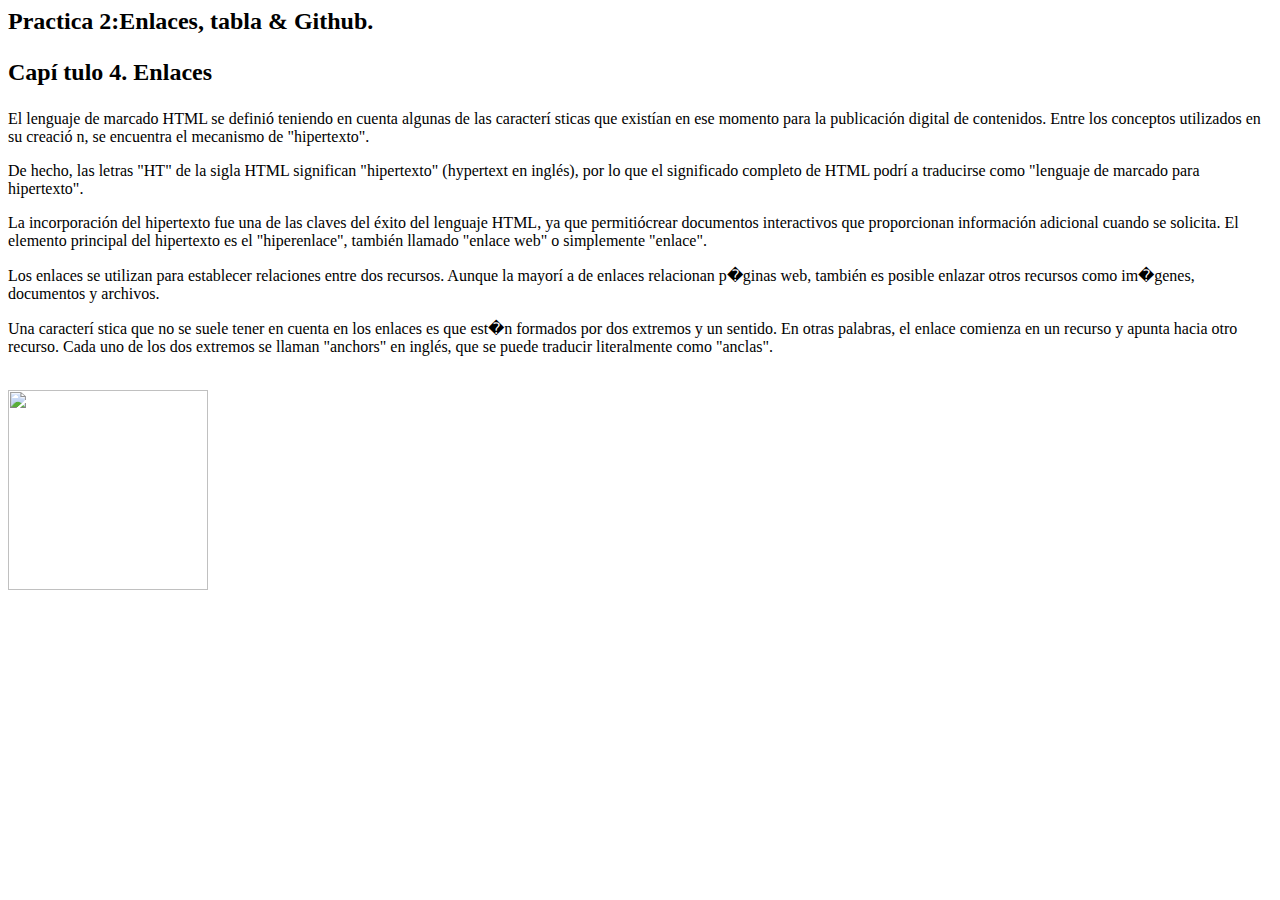
==== index.html @ 9a4f66f4 "Iniciamos Nuestro Projecto" ====
<html>
<head> <h2>Practica 2:Enlaces, tabla & Github.</h2></head>
<body> 
<h2><p>Cap&iacute;	tulo 4. Enlaces</p></h2>

<p>El lenguaje de marcado HTML se defini&oacute; teniendo en cuenta algunas de las caracter&iacute;	sticas que exist&iacute;an en ese momento para la publicaci&oacute;n digital de contenidos. Entre los conceptos utilizados en su creaci&oacute; n, se encuentra el mecanismo de "hipertexto".</p>

<p>De hecho, las letras "HT" de la sigla HTML significan "hipertexto" (hypertext en ingl&eacute;s), por lo que el significado completo de HTML podr&iacute;	a traducirse como "lenguaje de marcado para hipertexto".</p>

<p>La incorporaci&oacute;n del hipertexto fue una de las claves del &eacute;xito del lenguaje HTML, ya que permiti&oacute;crear documentos interactivos que proporcionan informaci&oacute;n adicional cuando se solicita. El elemento principal del hipertexto es el "hiperenlace", tambi&eacute;n llamado "enlace web" o simplemente "enlace".</p>

<p>Los enlaces se utilizan para establecer relaciones entre dos recursos. Aunque la mayor&iacute;	a de enlaces relacionan p�ginas web, tambi&eacute;n es posible enlazar otros recursos como im�genes, documentos y archivos.</p>

<p>Una caracter&iacute;	stica que no se suele tener en cuenta en los enlaces es que est�n formados por dos extremos y un sentido. En otras palabras, el enlace comienza en un recurso y apunta hacia otro recurso. Cada uno de los dos extremos se llaman "anchors" en ingl&eacute;s, que se puede traducir literalmente como "anclas".</p><br>
<img src="https://pbs.twimg.com/profile_images/616309728688238592/pBeeJQDQ.png" width="200"/>
</body>
</html>
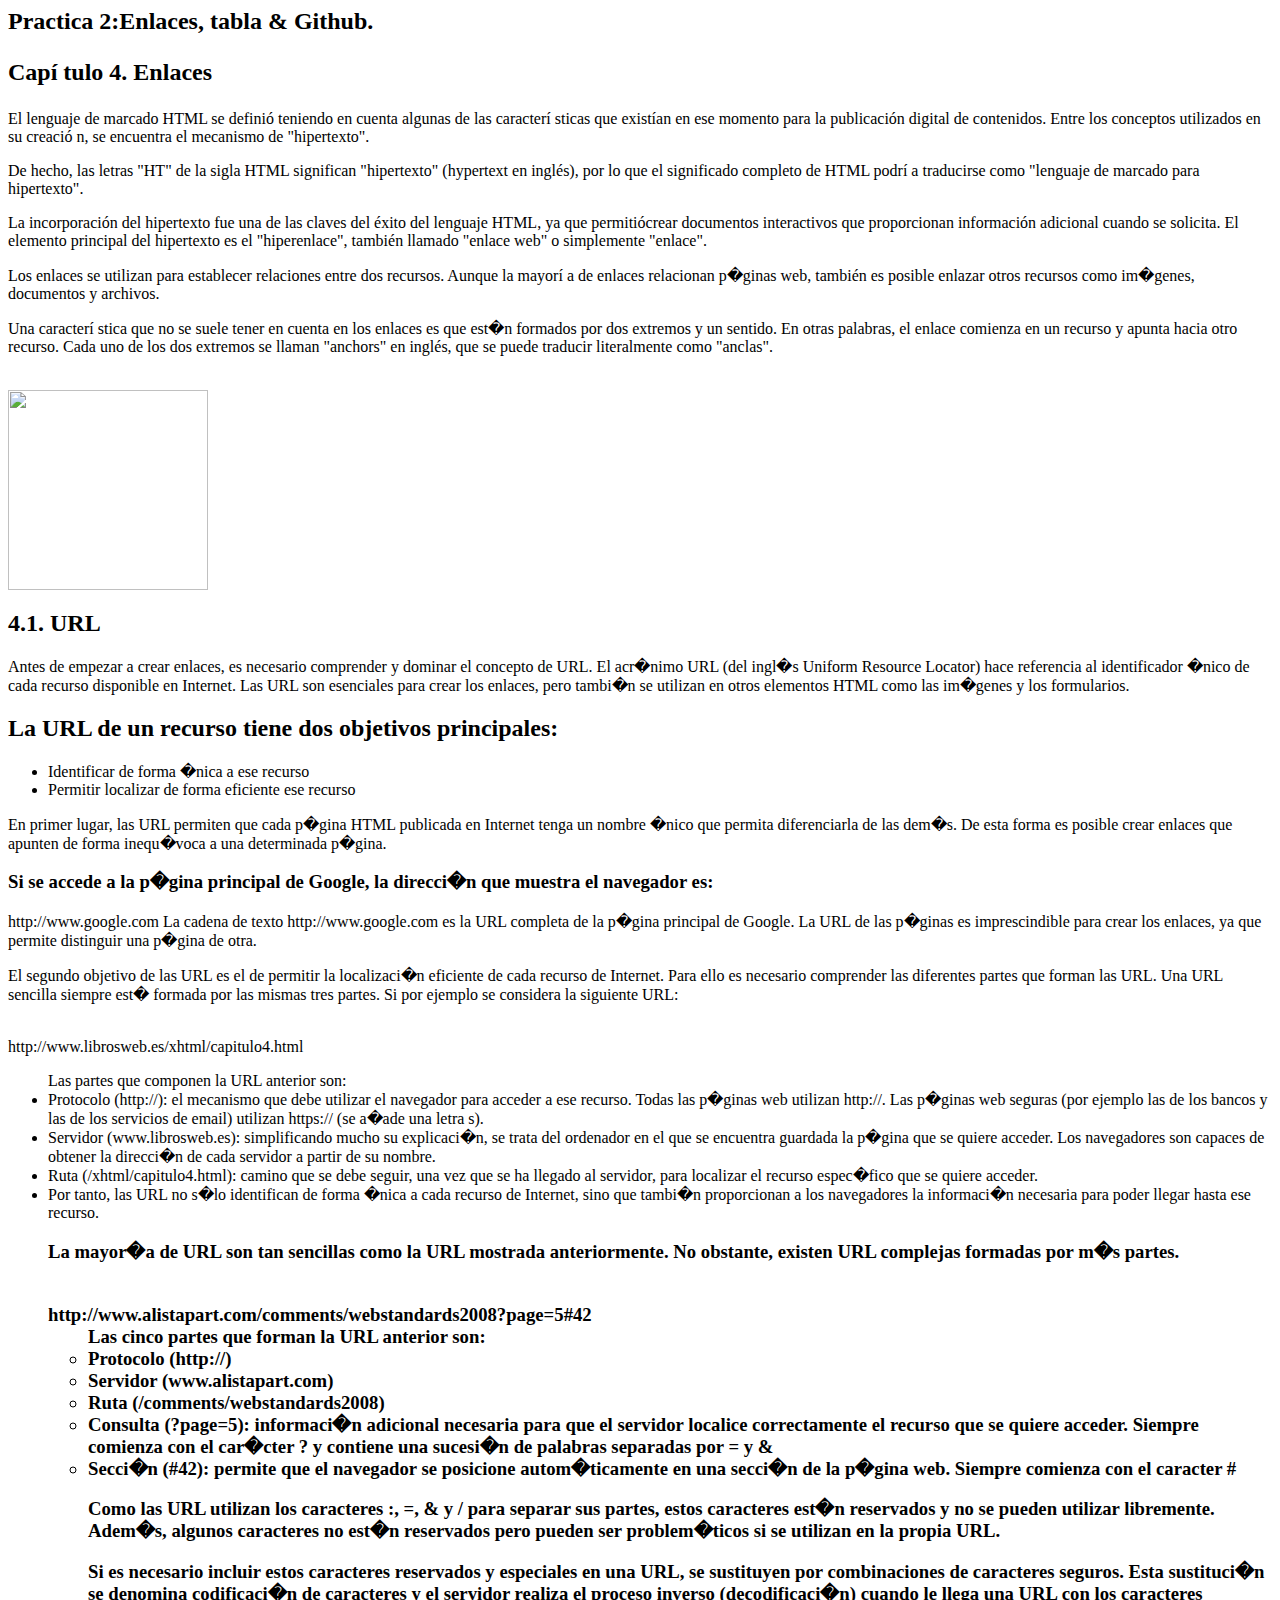
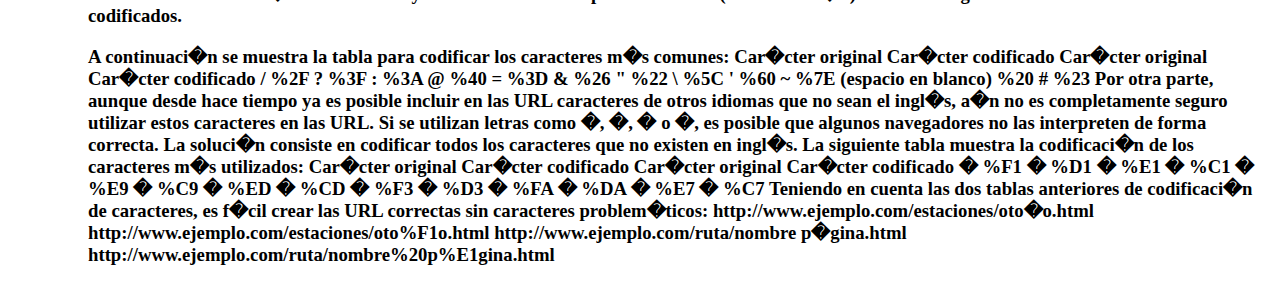
==== commit a0d83041: "Incorportando una seccion y usando listas" ====
--- a/index.html
+++ b/index.html
@@ -13,5 +13,81 @@
 
 <p>Una caracter&iacute;	stica que no se suele tener en cuenta en los enlaces es que est�n formados por dos extremos y un sentido. En otras palabras, el enlace comienza en un recurso y apunta hacia otro recurso. Cada uno de los dos extremos se llaman "anchors" en ingl&eacute;s, que se puede traducir literalmente como "anclas".</p><br>
 <img src="https://pbs.twimg.com/profile_images/616309728688238592/pBeeJQDQ.png" width="200"/>
+<h2>4.1. URL</h2>
+
+<p>Antes de empezar a crear enlaces, es necesario comprender y dominar el concepto de URL. El acr�nimo URL (del ingl�s Uniform Resource Locator) hace referencia al identificador �nico de cada recurso disponible en Internet. Las URL son esenciales para crear los enlaces, pero tambi�n se utilizan en otros elementos HTML como las im�genes y los formularios.</p>
+
+<h2>La URL de un recurso tiene dos objetivos principales:</h2>
+<ul>
+<li>Identificar de forma �nica a ese recurso</li>
+<li>Permitir localizar de forma eficiente ese recurso</li>
+</ul>
+
+<p>En primer lugar, las URL permiten que cada p�gina HTML publicada en Internet tenga un nombre �nico que permita diferenciarla de las dem�s. De esta forma es posible crear enlaces que apunten de forma inequ�voca a una determinada p�gina.</p>
+
+<h3>Si se accede a la p�gina principal de Google, la direcci�n que muestra el navegador es:</h3>
+
+<p>http://www.google.com
+La cadena de texto http://www.google.com es la URL completa de la p�gina principal de Google. La URL de las p�ginas es imprescindible para crear los enlaces, ya que permite distinguir una p�gina de otra.</p>
+
+<p>El segundo objetivo de las URL es el de permitir la localizaci�n eficiente de cada recurso de Internet. Para ello es necesario comprender las diferentes partes que forman las URL. Una URL sencilla siempre est� formada por las mismas tres partes. Si por ejemplo se considera la siguiente URL:</p>
+
+<br>http://www.librosweb.es/xhtml/capitulo4.html
+<ul>Las partes que componen la URL anterior son:
+
+<li>Protocolo (http://): el mecanismo que debe utilizar el navegador para acceder a ese recurso. Todas las p�ginas web utilizan http://. Las p�ginas web seguras (por ejemplo las de los bancos y las de los servicios de email) utilizan https:// (se a�ade una letra s).</li>
+<li>Servidor (www.librosweb.es): simplificando mucho su explicaci�n, se trata del ordenador en el que se encuentra guardada la p�gina que se quiere acceder. Los navegadores son capaces de obtener la direcci�n de cada servidor a partir de su nombre.</li>
+<li>Ruta (/xhtml/capitulo4.html): camino que se debe seguir, una vez que se ha llegado al servidor, para localizar el recurso espec�fico que se quiere acceder.</li>
+<li>Por tanto, las URL no s�lo identifican de forma �nica a cada recurso de Internet, sino que tambi�n proporcionan a los navegadores la informaci�n necesaria para poder llegar hasta ese recurso.</li>
+
+<h3>La mayor�a de URL son tan sencillas como la URL mostrada anteriormente. No obstante, existen URL complejas formadas por m�s partes.<h3>
+
+<br>http://www.alistapart.com/comments/webstandards2008?page=5#42
+<ul>Las cinco partes que forman la URL anterior son:
+
+<li>Protocolo (http://)</li>
+<li>Servidor (www.alistapart.com)</li>
+<li>Ruta (/comments/webstandards2008)</li>
+<li>Consulta (?page=5): informaci�n adicional necesaria para que el servidor localice correctamente el recurso que se quiere acceder. Siempre comienza con el car�cter ? y contiene una sucesi�n de palabras separadas por = y & </li>
+<li>Secci�n (#42): permite que el navegador se posicione autom�ticamente en una secci�n de la p�gina web. Siempre comienza con el caracter #</li>
+
+<p>Como las URL utilizan los caracteres :, =, & y / para separar sus partes, estos caracteres est�n reservados y no se pueden utilizar libremente. Adem�s, algunos caracteres no est�n reservados pero pueden ser problem�ticos si se utilizan en la propia URL.</p>
+
+<p>Si es necesario incluir estos caracteres reservados y especiales en una URL, se sustituyen por combinaciones de caracteres seguros. Esta sustituci�n se denomina codificaci�n de caracteres y el servidor realiza el proceso inverso (decodificaci�n) cuando le llega una URL con los caracteres codificados.</p>
+
+A continuaci�n se muestra la tabla para codificar los caracteres m�s comunes:
+
+Car�cter original	Car�cter codificado	Car�cter original	Car�cter codificado
+/	%2F	?	%3F
+:	%3A	@	%40
+=	%3D	&	%26
+"	%22	\	%5C
+'	%60	~	%7E
+(espacio en blanco)	%20	#	%23
+Por otra parte, aunque desde hace tiempo ya es posible incluir en las URL caracteres de otros idiomas que no sean el ingl�s, a�n no es completamente seguro utilizar estos caracteres en las URL. Si se utilizan letras como �, �, � o �, es posible que algunos navegadores no las interpreten de forma correcta.
+
+La soluci�n consiste en codificar todos los caracteres que no existen en ingl�s. La siguiente tabla muestra la codificaci�n de los caracteres m�s utilizados:
+
+Car�cter original	Car�cter codificado	Car�cter original	Car�cter codificado
+�	%F1	�	%D1
+�	%E1	�	%C1
+�	%E9	�	%C9
+�	%ED	�	%CD
+�	%F3	�	%D3
+�	%FA	�	%DA
+�	%E7	�	%C7
+Teniendo en cuenta las dos tablas anteriores de codificaci�n de caracteres, es f�cil crear las URL correctas sin caracteres problem�ticos:
+
+<!-- URL problem�tica -->
+http://www.ejemplo.com/estaciones/oto�o.html
+ 
+<!-- URL correcta -->
+http://www.ejemplo.com/estaciones/oto%F1o.html
+ 
+<!-- URL problem�tica -->
+http://www.ejemplo.com/ruta/nombre p�gina.html
+ 
+<!-- URL correcta -->
+http://www.ejemplo.com/ruta/nombre%20p%E1gina.html
 </body>
 </html>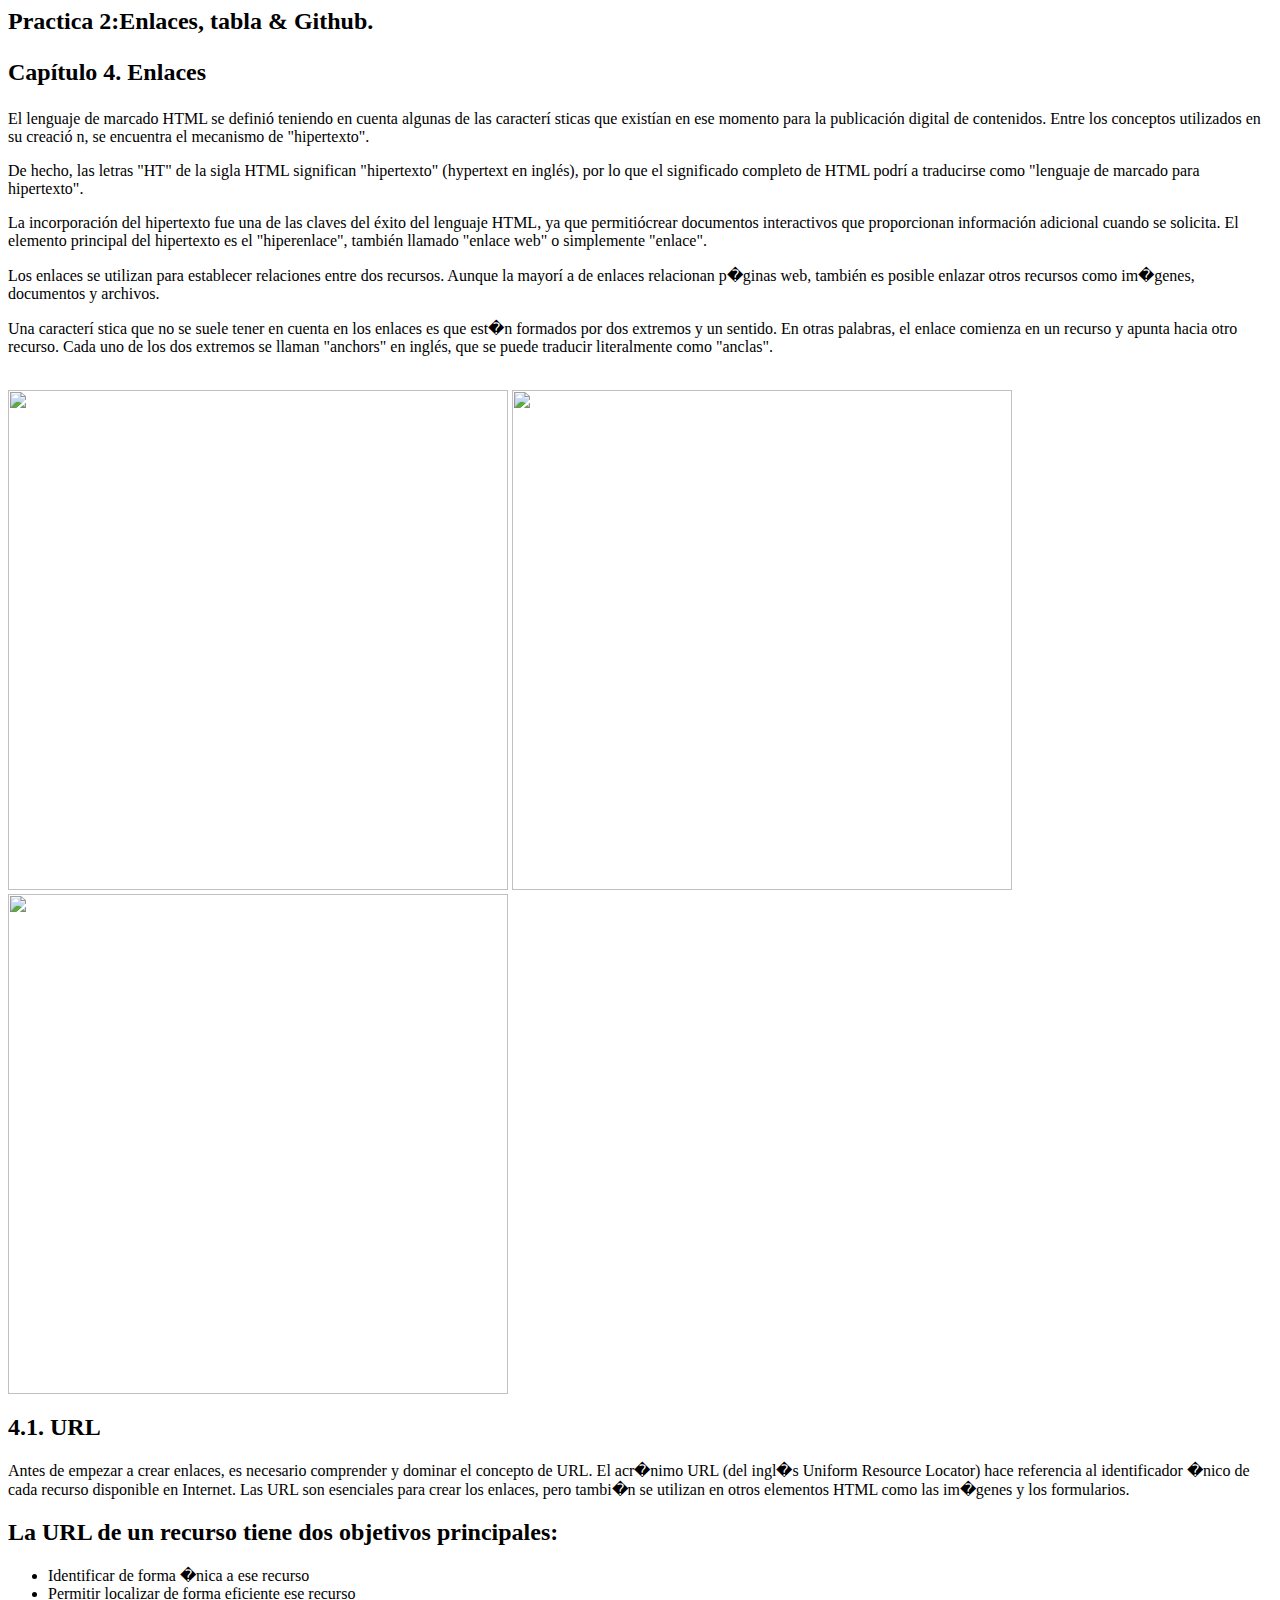
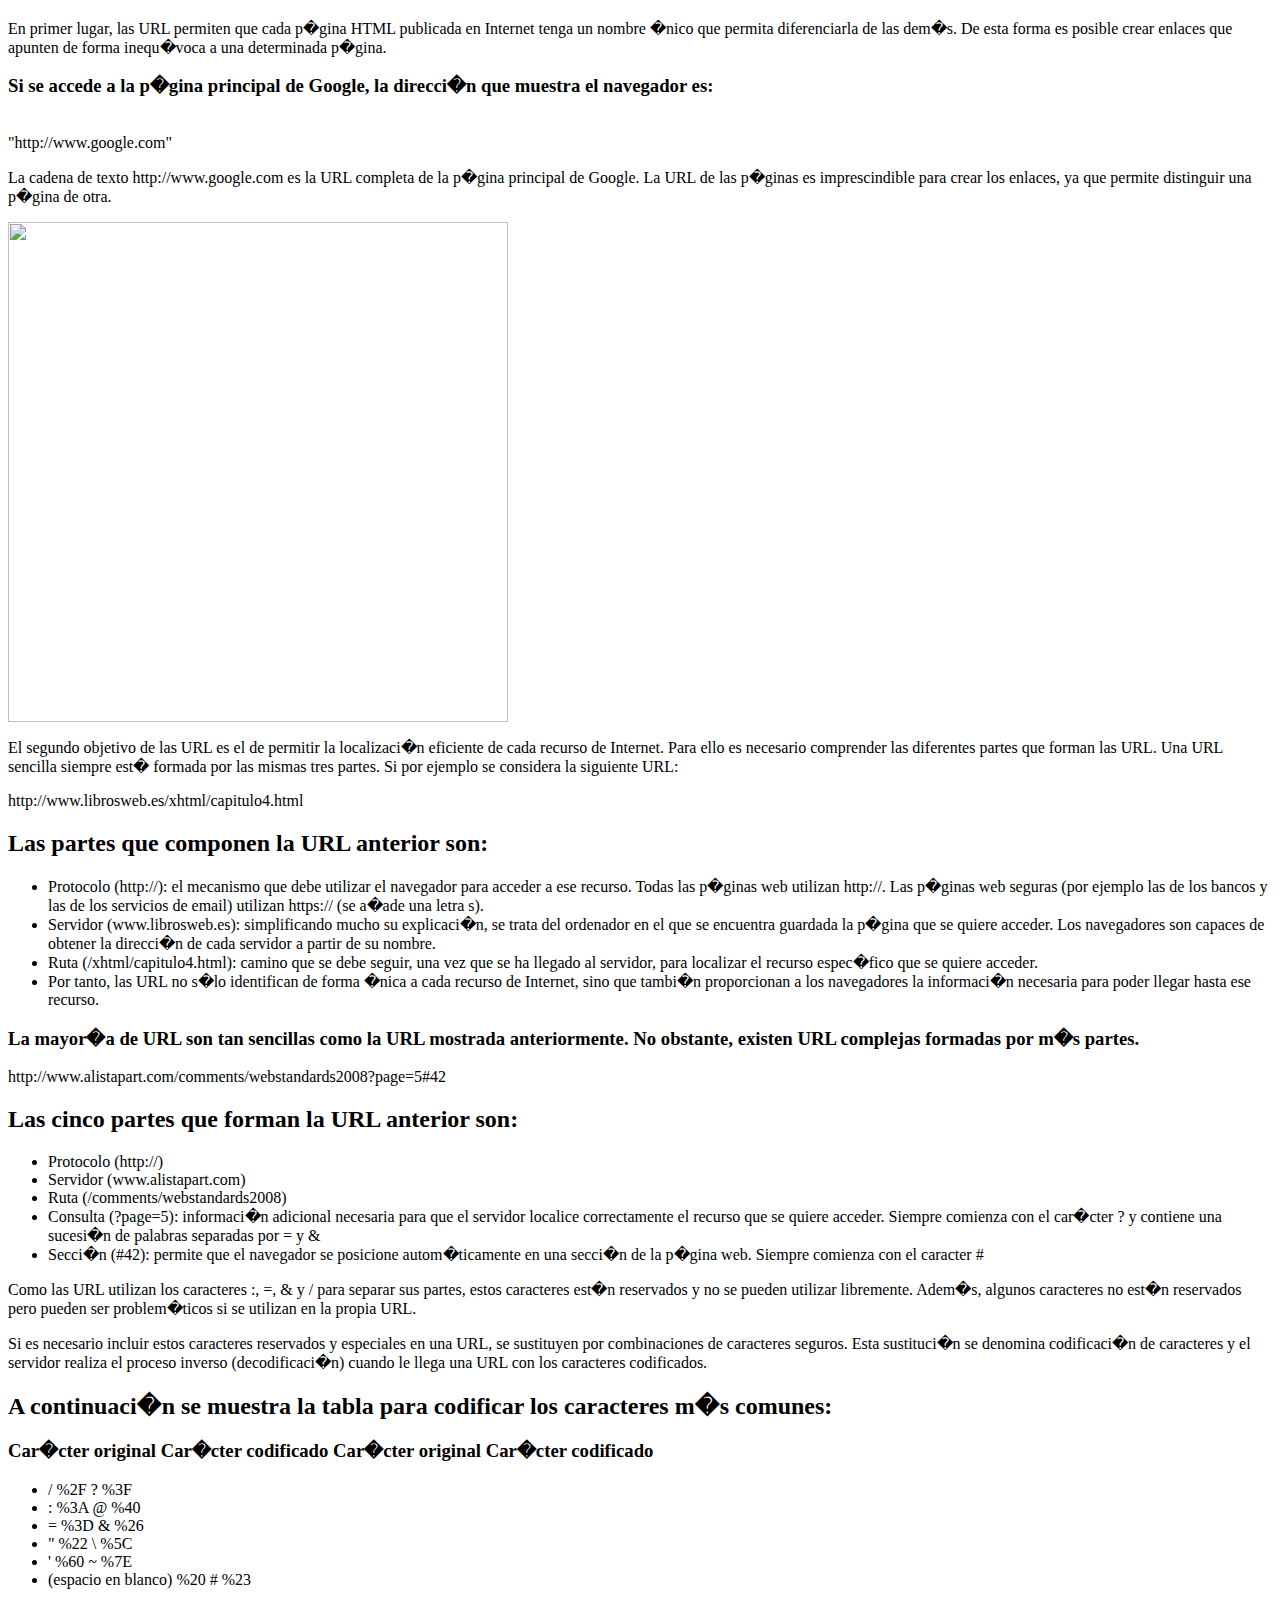
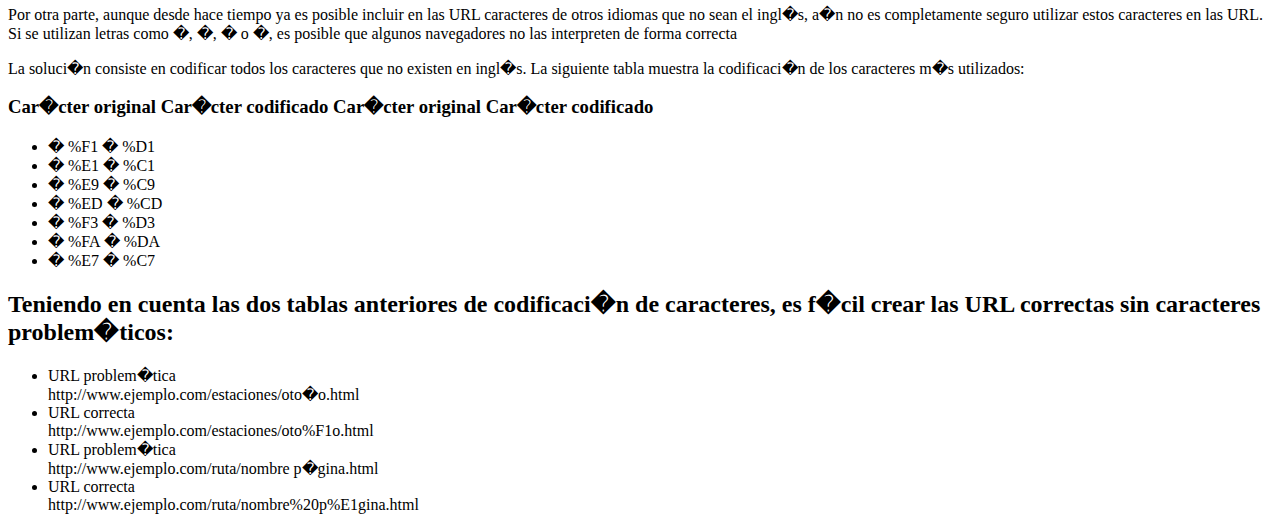
==== commit eb895306: "Creacion de Carpeta e incorporando las mismas a m pagina" ====
--- a/index.html
+++ b/index.html
@@ -1,7 +1,7 @@
 <html>
 <head> <h2>Practica 2:Enlaces, tabla & Github.</h2></head>
 <body> 
-<h2><p>Cap&iacute;	tulo 4. Enlaces</p></h2>
+<h2><p>Cap&iacute;tulo 4. Enlaces</p></h2>
 
 <p>El lenguaje de marcado HTML se defini&oacute; teniendo en cuenta algunas de las caracter&iacute;	sticas que exist&iacute;an en ese momento para la publicaci&oacute;n digital de contenidos. Entre los conceptos utilizados en su creaci&oacute; n, se encuentra el mecanismo de "hipertexto".</p>
 
@@ -12,7 +12,9 @@
 <p>Los enlaces se utilizan para establecer relaciones entre dos recursos. Aunque la mayor&iacute;	a de enlaces relacionan p�ginas web, tambi&eacute;n es posible enlazar otros recursos como im�genes, documentos y archivos.</p>
 
 <p>Una caracter&iacute;	stica que no se suele tener en cuenta en los enlaces es que est�n formados por dos extremos y un sentido. En otras palabras, el enlace comienza en un recurso y apunta hacia otro recurso. Cada uno de los dos extremos se llaman "anchors" en ingl&eacute;s, que se puede traducir literalmente como "anclas".</p><br>
-<img src="https://pbs.twimg.com/profile_images/616309728688238592/pBeeJQDQ.png" width="200"/>
+<img src="https://pbs.twimg.com/profile_images/616309728688238592/pBeeJQDQ.png" width="500" height="500"/>
+<img src="C:\Users\00140163\Desktop\Practica2\Imagenes\img1.png" width="500" height="500" /> 
+<img src="imagenes/img1.png" width="500" height="500" /> 
 <h2>4.1. URL</h2>
 
 <p>Antes de empezar a crear enlaces, es necesario comprender y dominar el concepto de URL. El acr�nimo URL (del ingl�s Uniform Resource Locator) hace referencia al identificador �nico de cada recurso disponible en Internet. Las URL son esenciales para crear los enlaces, pero tambi�n se utilizan en otros elementos HTML como las im�genes y los formularios.</p>
@@ -26,68 +28,71 @@
 <p>En primer lugar, las URL permiten que cada p�gina HTML publicada en Internet tenga un nombre �nico que permita diferenciarla de las dem�s. De esta forma es posible crear enlaces que apunten de forma inequ�voca a una determinada p�gina.</p>
 
 <h3>Si se accede a la p�gina principal de Google, la direcci�n que muestra el navegador es:</h3>
-
-<p>http://www.google.com
-La cadena de texto http://www.google.com es la URL completa de la p�gina principal de Google. La URL de las p�ginas es imprescindible para crear los enlaces, ya que permite distinguir una p�gina de otra.</p>
-
+<br>"http://www.google.com" <br>
+<p>La cadena de texto http://www.google.com es la URL completa de la p�gina principal de Google. La URL de las p�ginas es imprescindible para crear los enlaces, ya que permite distinguir una p�gina de otra.</p>
+<img src="imagenes/img2.gif" width="500" height="500" /> 
 <p>El segundo objetivo de las URL es el de permitir la localizaci�n eficiente de cada recurso de Internet. Para ello es necesario comprender las diferentes partes que forman las URL. Una URL sencilla siempre est� formada por las mismas tres partes. Si por ejemplo se considera la siguiente URL:</p>
-
-<br>http://www.librosweb.es/xhtml/capitulo4.html
-<ul>Las partes que componen la URL anterior son:
-
+http://www.librosweb.es/xhtml/capitulo4.html
+<h2>Las partes que componen la URL anterior son:</h2>
+<ul>
 <li>Protocolo (http://): el mecanismo que debe utilizar el navegador para acceder a ese recurso. Todas las p�ginas web utilizan http://. Las p�ginas web seguras (por ejemplo las de los bancos y las de los servicios de email) utilizan https:// (se a�ade una letra s).</li>
 <li>Servidor (www.librosweb.es): simplificando mucho su explicaci�n, se trata del ordenador en el que se encuentra guardada la p�gina que se quiere acceder. Los navegadores son capaces de obtener la direcci�n de cada servidor a partir de su nombre.</li>
 <li>Ruta (/xhtml/capitulo4.html): camino que se debe seguir, una vez que se ha llegado al servidor, para localizar el recurso espec�fico que se quiere acceder.</li>
 <li>Por tanto, las URL no s�lo identifican de forma �nica a cada recurso de Internet, sino que tambi�n proporcionan a los navegadores la informaci�n necesaria para poder llegar hasta ese recurso.</li>
-
-<h3>La mayor�a de URL son tan sencillas como la URL mostrada anteriormente. No obstante, existen URL complejas formadas por m�s partes.<h3>
-
-<br>http://www.alistapart.com/comments/webstandards2008?page=5#42
-<ul>Las cinco partes que forman la URL anterior son:
-
+</ul>
+<h3>La mayor�a de URL son tan sencillas como la URL mostrada anteriormente. No obstante, existen URL complejas formadas por m�s partes.</h3>
+<p>http://www.alistapart.com/comments/webstandards2008?page=5#42</p>
+<h2>Las cinco partes que forman la URL anterior son:</h2> 
+<ul>
 <li>Protocolo (http://)</li>
 <li>Servidor (www.alistapart.com)</li>
 <li>Ruta (/comments/webstandards2008)</li>
 <li>Consulta (?page=5): informaci�n adicional necesaria para que el servidor localice correctamente el recurso que se quiere acceder. Siempre comienza con el car�cter ? y contiene una sucesi�n de palabras separadas por = y & </li>
 <li>Secci�n (#42): permite que el navegador se posicione autom�ticamente en una secci�n de la p�gina web. Siempre comienza con el caracter #</li>
-
+</ul>
 <p>Como las URL utilizan los caracteres :, =, & y / para separar sus partes, estos caracteres est�n reservados y no se pueden utilizar libremente. Adem�s, algunos caracteres no est�n reservados pero pueden ser problem�ticos si se utilizan en la propia URL.</p>
 
 <p>Si es necesario incluir estos caracteres reservados y especiales en una URL, se sustituyen por combinaciones de caracteres seguros. Esta sustituci�n se denomina codificaci�n de caracteres y el servidor realiza el proceso inverso (decodificaci�n) cuando le llega una URL con los caracteres codificados.</p>
 
-A continuaci�n se muestra la tabla para codificar los caracteres m�s comunes:
+<h2>A continuaci�n se muestra la tabla para codificar los caracteres m�s comunes:</h2>
 
-Car�cter original	Car�cter codificado	Car�cter original	Car�cter codificado
-/	%2F	?	%3F
-:	%3A	@	%40
-=	%3D	&	%26
-"	%22	\	%5C
-'	%60	~	%7E
-(espacio en blanco)	%20	#	%23
-Por otra parte, aunque desde hace tiempo ya es posible incluir en las URL caracteres de otros idiomas que no sean el ingl�s, a�n no es completamente seguro utilizar estos caracteres en las URL. Si se utilizan letras como �, �, � o �, es posible que algunos navegadores no las interpreten de forma correcta.
+<h3>Car�cter original	Car�cter codificado	Car�cter original	Car�cter codificado</h3>
+<ul>
+<li>/	%2F	?	%3F</li>
+<li>:	%3A	@	%40</li>
+<li>=	%3D	&	%26</li>
+<li>"	%22	\	%5C</li>
+<li>'	%60	~	%7E</li>
+<li>(espacio en blanco)	%20	#	%23</li>
+</ul>
 
-La soluci�n consiste en codificar todos los caracteres que no existen en ingl�s. La siguiente tabla muestra la codificaci�n de los caracteres m�s utilizados:
+<p>Por otra parte, aunque desde hace tiempo ya es posible incluir en las URL caracteres de otros idiomas que no sean el ingl�s, a�n no es completamente seguro utilizar estos caracteres en las URL. Si se utilizan letras como �, �, � o �, es posible que algunos navegadores no las interpreten de forma correcta</p>
 
-Car�cter original	Car�cter codificado	Car�cter original	Car�cter codificado
-�	%F1	�	%D1
-�	%E1	�	%C1
-�	%E9	�	%C9
-�	%ED	�	%CD
-�	%F3	�	%D3
-�	%FA	�	%DA
-�	%E7	�	%C7
-Teniendo en cuenta las dos tablas anteriores de codificaci�n de caracteres, es f�cil crear las URL correctas sin caracteres problem�ticos:
+<p>La soluci�n consiste en codificar todos los caracteres que no existen en ingl�s. La siguiente tabla muestra la codificaci�n de los caracteres m�s utilizados:</p>
 
-<!-- URL problem�tica -->
-http://www.ejemplo.com/estaciones/oto�o.html
+<h3>Car�cter original	Car�cter codificado	Car�cter original	Car�cter codificado</h3>
+<ul>
+<li>�	%F1	�	%D1</li>
+<li>�	%E1	�	%C1</li>
+<li>�	%E9	�	%C9</li>
+<li>�	%ED	�	%CD</li>
+<li>�	%F3	�	%D3</li>
+<li>�	%FA	�	%DA</li>
+<li>�	%E7	�	%C7</li>
+</ul>
+<h2>Teniendo en cuenta las dos tablas anteriores de codificaci�n de caracteres, es f�cil crear las URL correctas sin caracteres problem�ticos:</h2>
+<ul>
+<li>URL problem�tica<br>
+http://www.ejemplo.com/estaciones/oto�o.html</li>
  
-<!-- URL correcta -->
-http://www.ejemplo.com/estaciones/oto%F1o.html
+<li>URL correcta<br>
+http://www.ejemplo.com/estaciones/oto%F1o.html</li>
  
-<!-- URL problem�tica -->
-http://www.ejemplo.com/ruta/nombre p�gina.html
+<li>URL problem�tica<br>
+http://www.ejemplo.com/ruta/nombre p�gina.html</li>
  
-<!-- URL correcta -->
-http://www.ejemplo.com/ruta/nombre%20p%E1gina.html
+<li> URL correcta <br>
+http://www.ejemplo.com/ruta/nombre%20p%E1gina.html</li>
+</ul>
 </body>
 </html>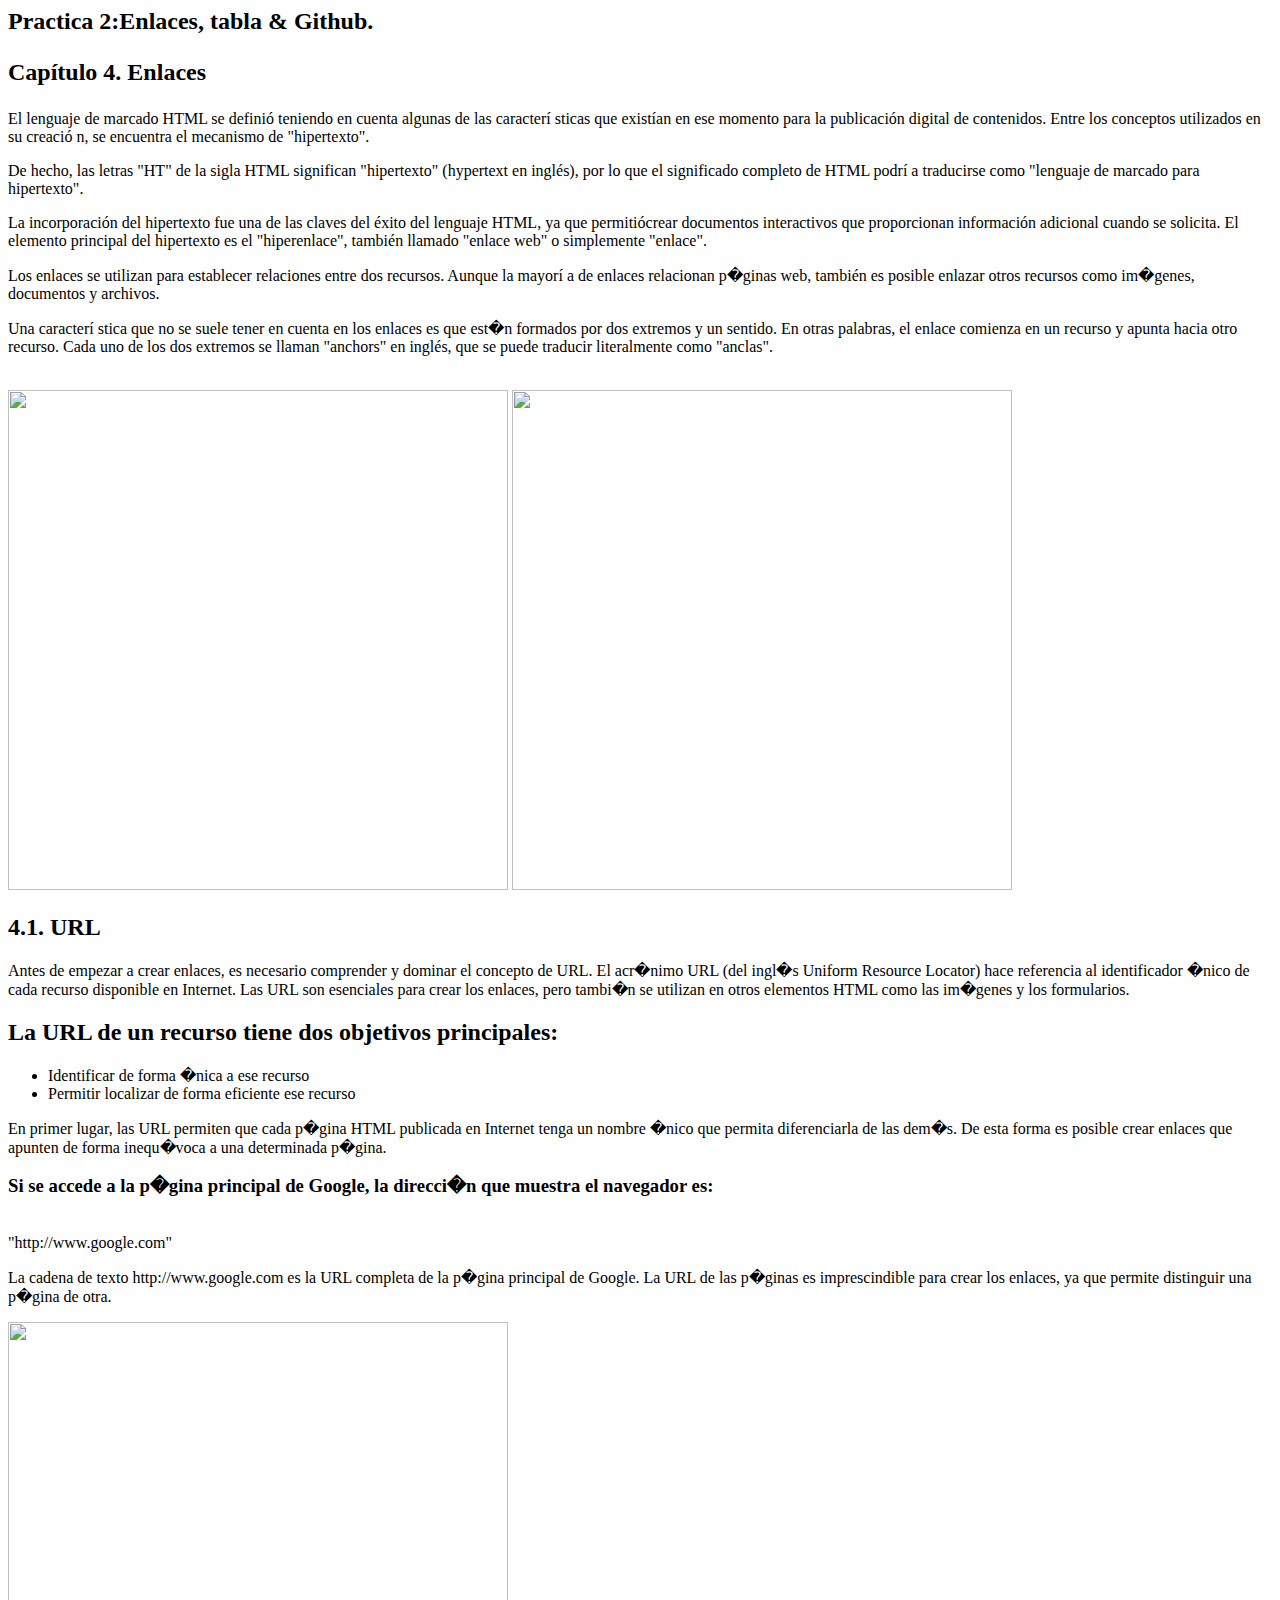
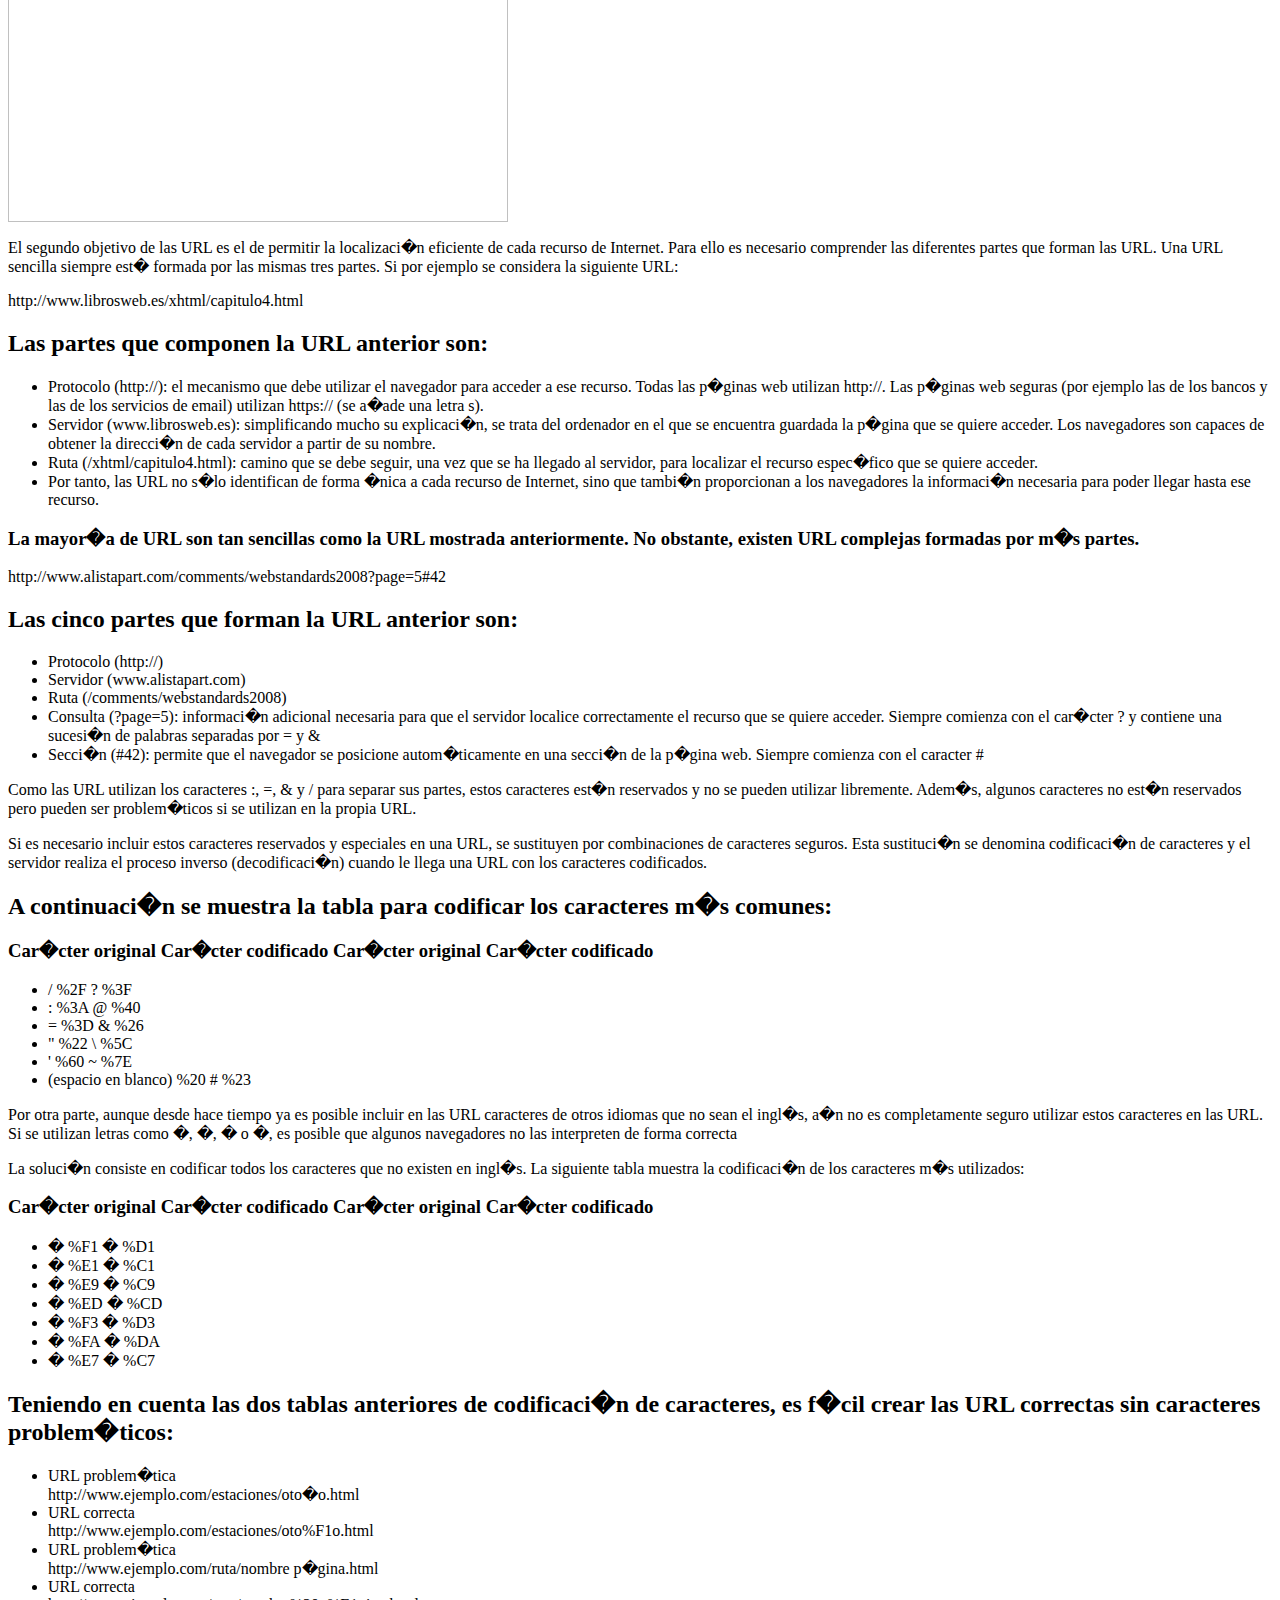
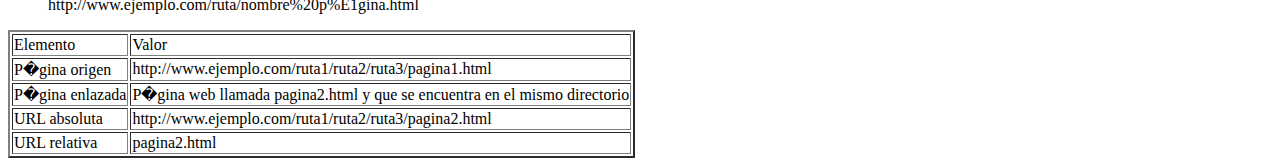
==== commit f5d145bd: "otro cambio mas" ====
--- a/index.html
+++ b/index.html
@@ -12,7 +12,7 @@
 <p>Los enlaces se utilizan para establecer relaciones entre dos recursos. Aunque la mayor&iacute;	a de enlaces relacionan p�ginas web, tambi&eacute;n es posible enlazar otros recursos como im�genes, documentos y archivos.</p>
 
 <p>Una caracter&iacute;	stica que no se suele tener en cuenta en los enlaces es que est�n formados por dos extremos y un sentido. En otras palabras, el enlace comienza en un recurso y apunta hacia otro recurso. Cada uno de los dos extremos se llaman "anchors" en ingl&eacute;s, que se puede traducir literalmente como "anclas".</p><br>
-<img src="https://pbs.twimg.com/profile_images/616309728688238592/pBeeJQDQ.png" width="500" height="500"/>
+<im src="https://pbs.twimg.com/profile_images/616309728688238592/pBeeJQDQ.png" width="500" height="500"/>
 <img src="C:\Users\00140163\Desktop\Practica2\Imagenes\img1.png" width="500" height="500" /> 
 <img src="imagenes/img1.png" width="500" height="500" /> 
 <h2>4.1. URL</h2>
@@ -94,5 +94,33 @@
 <li> URL correcta <br>
 http://www.ejemplo.com/ruta/nombre%20p%E1gina.html</li>
 </ul>
+<table border=2>
+<!-- Primera Fila-->
+<tr> 
+<td>Elemento</td>
+<td>Valor</td>
+</tr>
+<!-- Segunda Fila-->
+<tr>
+<td>P�gina origen</td>
+<td>http://www.ejemplo.com/ruta1/ruta2/ruta3/pagina1.html</td>
+ </tr>
+ <!-- Tercera Fila-->
+<tr> 
+<td>P�gina enlazada	</td>
+<td>P�gina web llamada pagina2.html y que se encuentra en el mismo directorio</td>
+</tr>
+<!-- Cuarta Fila-->
+<tr> 
+<td>URL absoluta</td>
+<td>http://www.ejemplo.com/ruta1/ruta2/ruta3/pagina2.html</td>
+</tr>
+<!-- Quinta Fila-->
+<tr> 
+<td>URL relativa</td>
+<td>pagina2.html</td>
+</tr>
+<!-- Sexta Fila-->
+</table>
 </body>
 </html>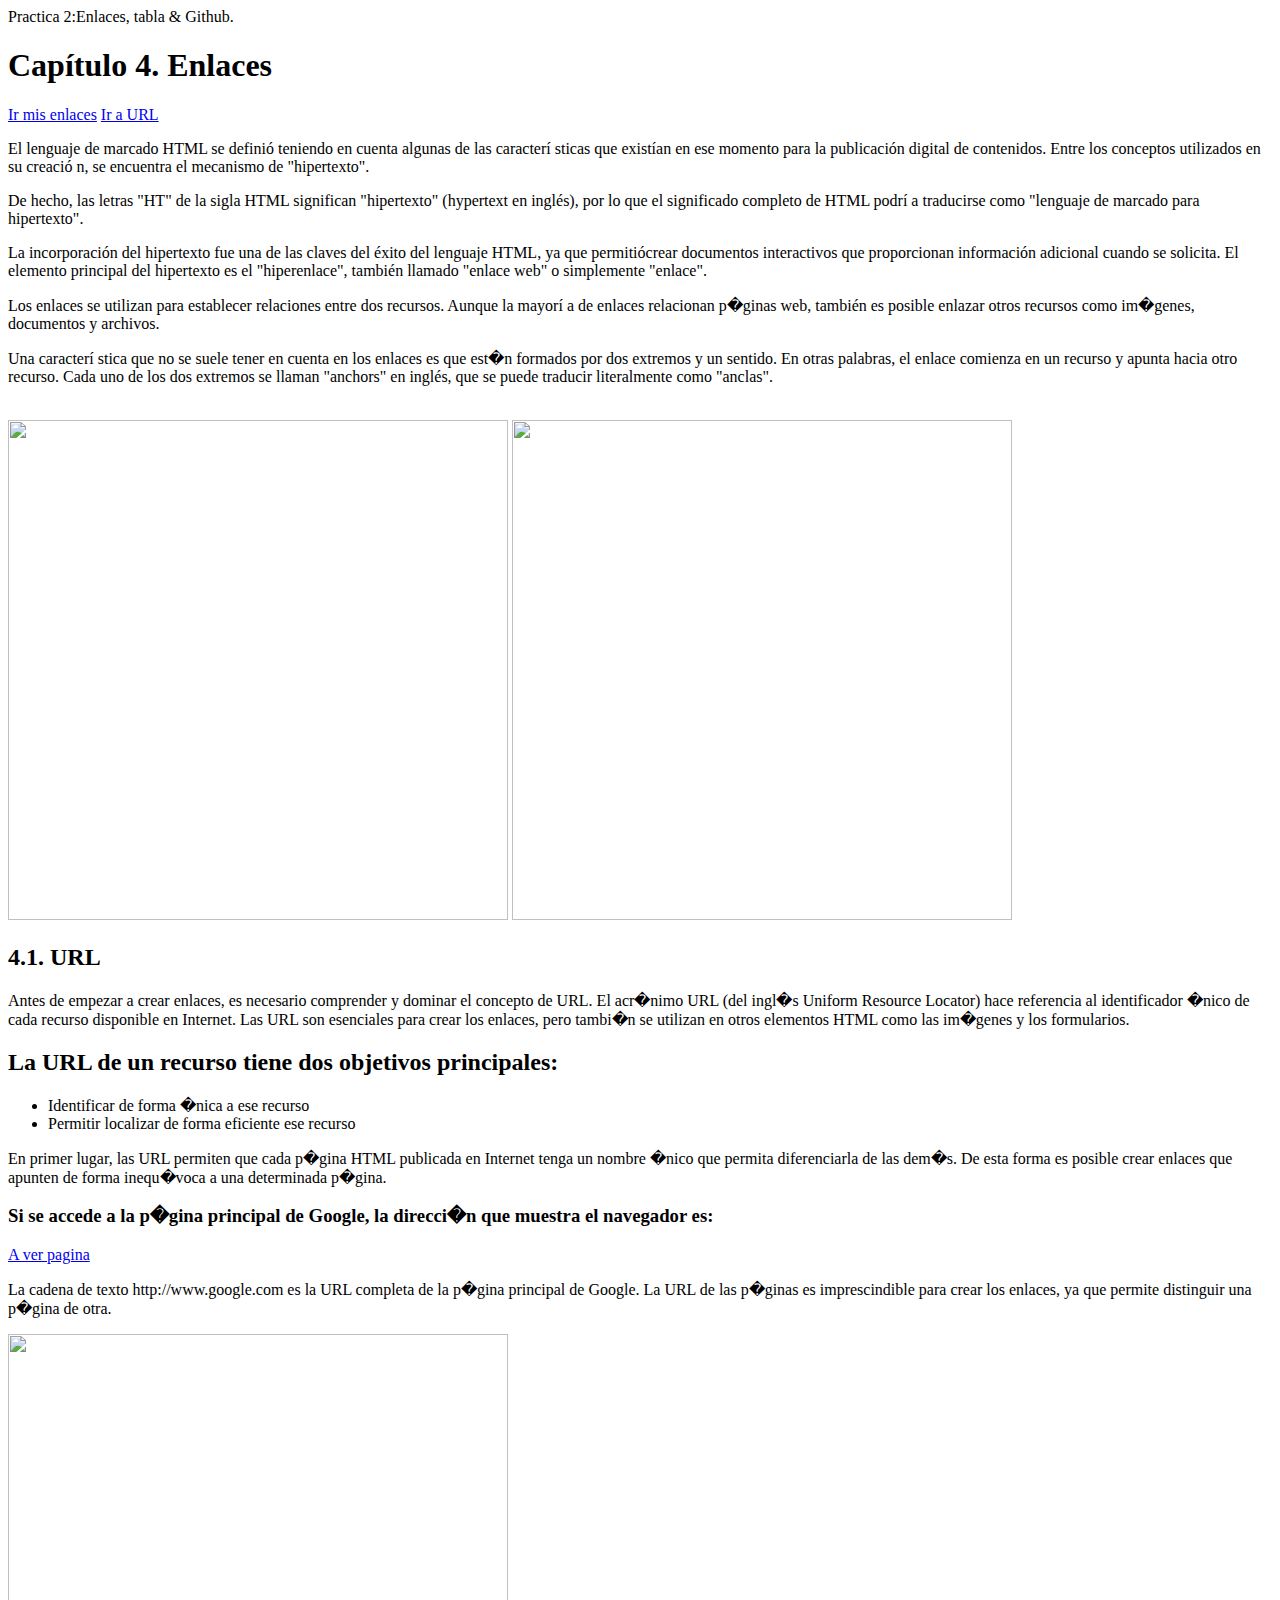
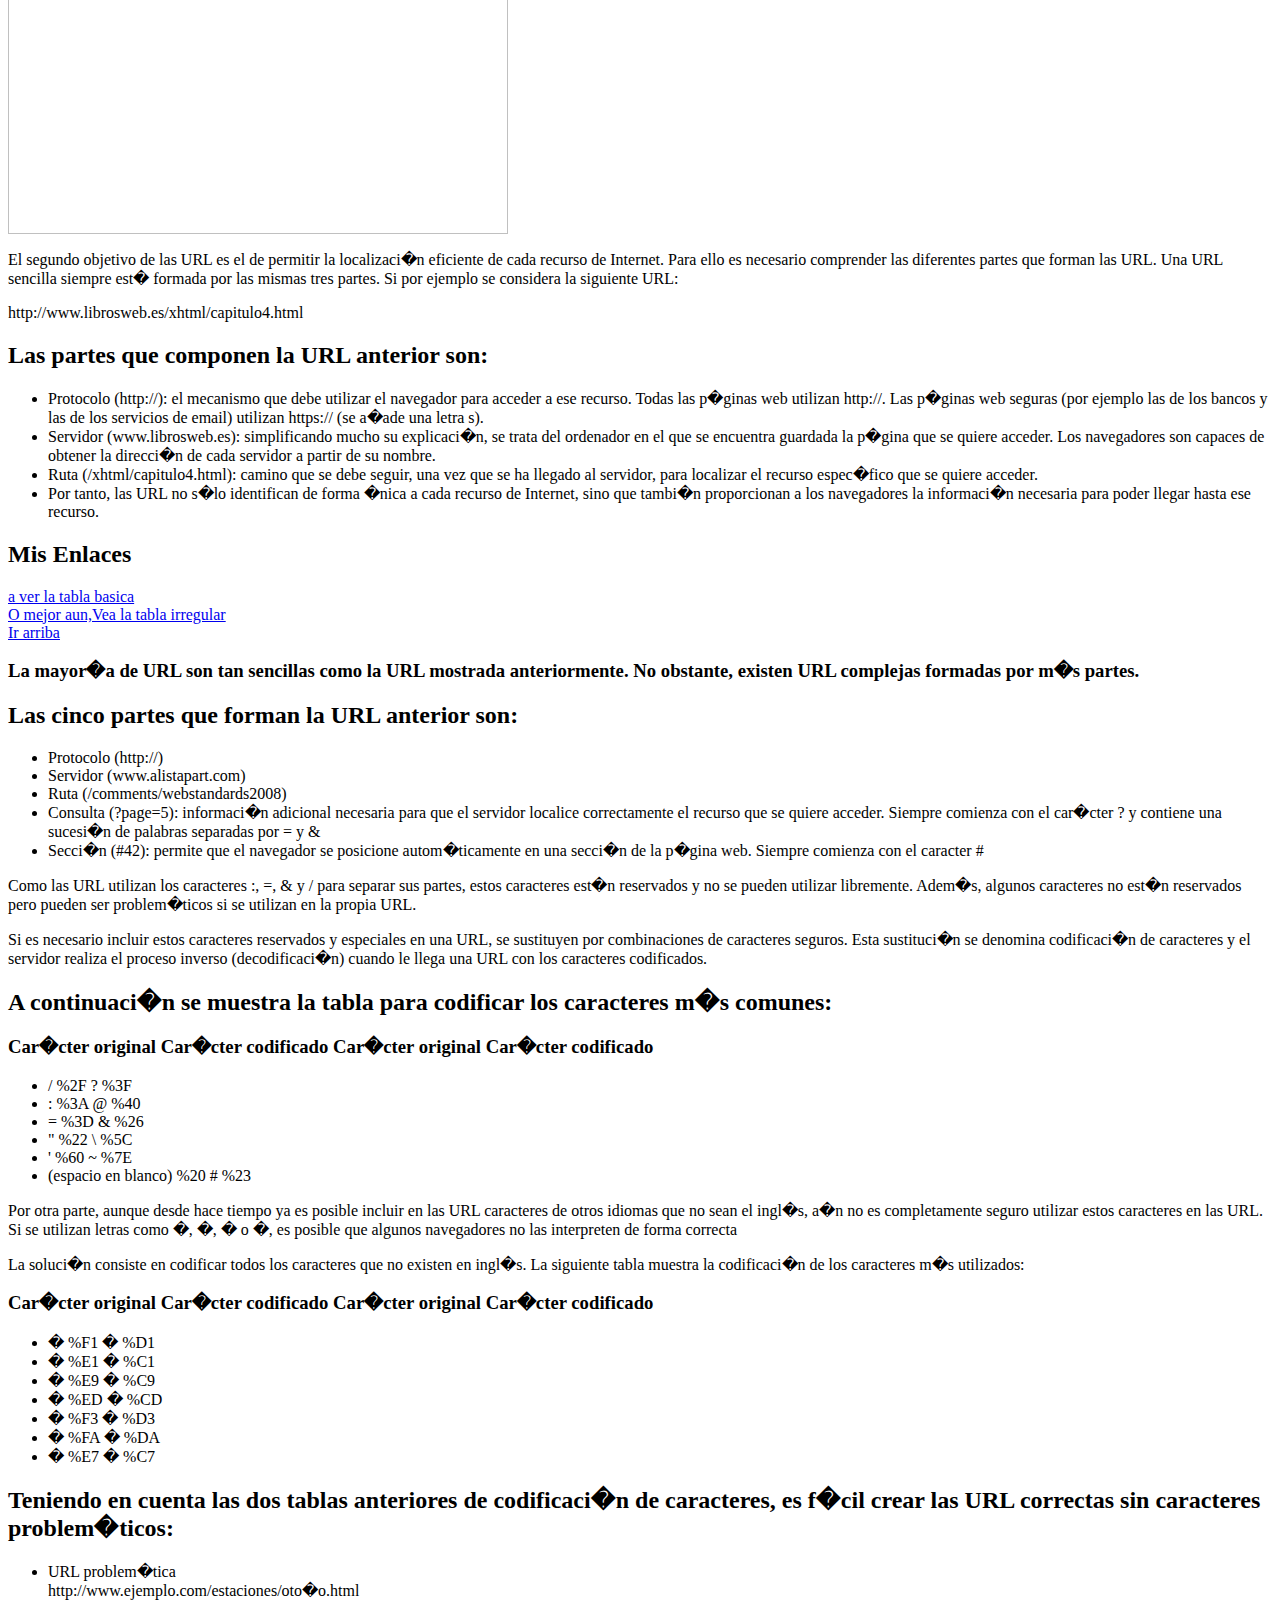
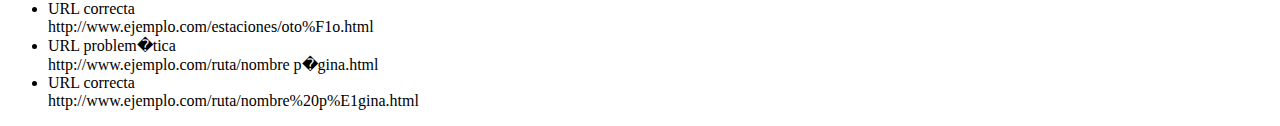
==== commit 2b0028f9: "Anadir Tablas y Estructura" ====
--- a/index.html
+++ b/index.html
@@ -1,8 +1,10 @@
 <html>
-<head> <h2>Practica 2:Enlaces, tabla & Github.</h2></head>
+<head> Practica 2:Enlaces, tabla & Github. </head>
 <body> 
-<h2><p>Cap&iacute;tulo 4. Enlaces</p></h2>
-
+<h1>Cap&iacute;tulo 4. Enlaces</h1>
+<a name=inicio> </a>
+<a href=#abajo>	Ir mis enlaces</a>
+<a href=#mitad>	Ir a URL</a>
 <p>El lenguaje de marcado HTML se defini&oacute; teniendo en cuenta algunas de las caracter&iacute;	sticas que exist&iacute;an en ese momento para la publicaci&oacute;n digital de contenidos. Entre los conceptos utilizados en su creaci&oacute; n, se encuentra el mecanismo de "hipertexto".</p>
 
 <p>De hecho, las letras "HT" de la sigla HTML significan "hipertexto" (hypertext en ingl&eacute;s), por lo que el significado completo de HTML podr&iacute;	a traducirse como "lenguaje de marcado para hipertexto".</p>
@@ -15,6 +17,7 @@
 <im src="https://pbs.twimg.com/profile_images/616309728688238592/pBeeJQDQ.png" width="500" height="500"/>
 <img src="C:\Users\00140163\Desktop\Practica2\Imagenes\img1.png" width="500" height="500" /> 
 <img src="imagenes/img1.png" width="500" height="500" /> 
+<a name=mitad> </a>
 <h2>4.1. URL</h2>
 
 <p>Antes de empezar a crear enlaces, es necesario comprender y dominar el concepto de URL. El acr�nimo URL (del ingl�s Uniform Resource Locator) hace referencia al identificador �nico de cada recurso disponible en Internet. Las URL son esenciales para crear los enlaces, pero tambi�n se utilizan en otros elementos HTML como las im�genes y los formularios.</p>
@@ -28,7 +31,7 @@
 <p>En primer lugar, las URL permiten que cada p�gina HTML publicada en Internet tenga un nombre �nico que permita diferenciarla de las dem�s. De esta forma es posible crear enlaces que apunten de forma inequ�voca a una determinada p�gina.</p>
 
 <h3>Si se accede a la p�gina principal de Google, la direcci�n que muestra el navegador es:</h3>
-<br>"http://www.google.com" <br>
+<a href="http://www.google.com">A ver pagina</a>
 <p>La cadena de texto http://www.google.com es la URL completa de la p�gina principal de Google. La URL de las p�ginas es imprescindible para crear los enlaces, ya que permite distinguir una p�gina de otra.</p>
 <img src="imagenes/img2.gif" width="500" height="500" /> 
 <p>El segundo objetivo de las URL es el de permitir la localizaci�n eficiente de cada recurso de Internet. Para ello es necesario comprender las diferentes partes que forman las URL. Una URL sencilla siempre est� formada por las mismas tres partes. Si por ejemplo se considera la siguiente URL:</p>
@@ -40,12 +43,18 @@
 <li>Ruta (/xhtml/capitulo4.html): camino que se debe seguir, una vez que se ha llegado al servidor, para localizar el recurso espec�fico que se quiere acceder.</li>
 <li>Por tanto, las URL no s�lo identifican de forma �nica a cada recurso de Internet, sino que tambi�n proporcionan a los navegadores la informaci�n necesaria para poder llegar hasta ese recurso.</li>
 </ul>
+<p><h2>Mis Enlaces</h2>
+<a name=abajo> </a>
+<a href="Tablas/Tabla1.html">a ver la tabla basica</br></a>
+<a href="Tablas/Tabla2.html">O mejor aun,Vea la tabla irregular</a>
+</br>
+<a href=#inicio>Ir arriba</a> 
 <h3>La mayor�a de URL son tan sencillas como la URL mostrada anteriormente. No obstante, existen URL complejas formadas por m�s partes.</h3>
-<p>http://www.alistapart.com/comments/webstandards2008?page=5#42</p>
+<a href="http://www.alistapart.com/comments/webstandards2008?page=5#42"></a>
 <h2>Las cinco partes que forman la URL anterior son:</h2> 
 <ul>
 <li>Protocolo (http://)</li>
-<li>Servidor (www.alistapart.com)</li>
+<li>Servidor (www.alistapart.com)</li>   
 <li>Ruta (/comments/webstandards2008)</li>
 <li>Consulta (?page=5): informaci�n adicional necesaria para que el servidor localice correctamente el recurso que se quiere acceder. Siempre comienza con el car�cter ? y contiene una sucesi�n de palabras separadas por = y & </li>
 <li>Secci�n (#42): permite que el navegador se posicione autom�ticamente en una secci�n de la p�gina web. Siempre comienza con el caracter #</li>
@@ -94,33 +103,5 @@
 <li> URL correcta <br>
 http://www.ejemplo.com/ruta/nombre%20p%E1gina.html</li>
 </ul>
-<table border=2>
-<!-- Primera Fila-->
-<tr> 
-<td>Elemento</td>
-<td>Valor</td>
-</tr>
-<!-- Segunda Fila-->
-<tr>
-<td>P�gina origen</td>
-<td>http://www.ejemplo.com/ruta1/ruta2/ruta3/pagina1.html</td>
- </tr>
- <!-- Tercera Fila-->
-<tr> 
-<td>P�gina enlazada	</td>
-<td>P�gina web llamada pagina2.html y que se encuentra en el mismo directorio</td>
-</tr>
-<!-- Cuarta Fila-->
-<tr> 
-<td>URL absoluta</td>
-<td>http://www.ejemplo.com/ruta1/ruta2/ruta3/pagina2.html</td>
-</tr>
-<!-- Quinta Fila-->
-<tr> 
-<td>URL relativa</td>
-<td>pagina2.html</td>
-</tr>
-<!-- Sexta Fila-->
-</table>
 </body>
 </html>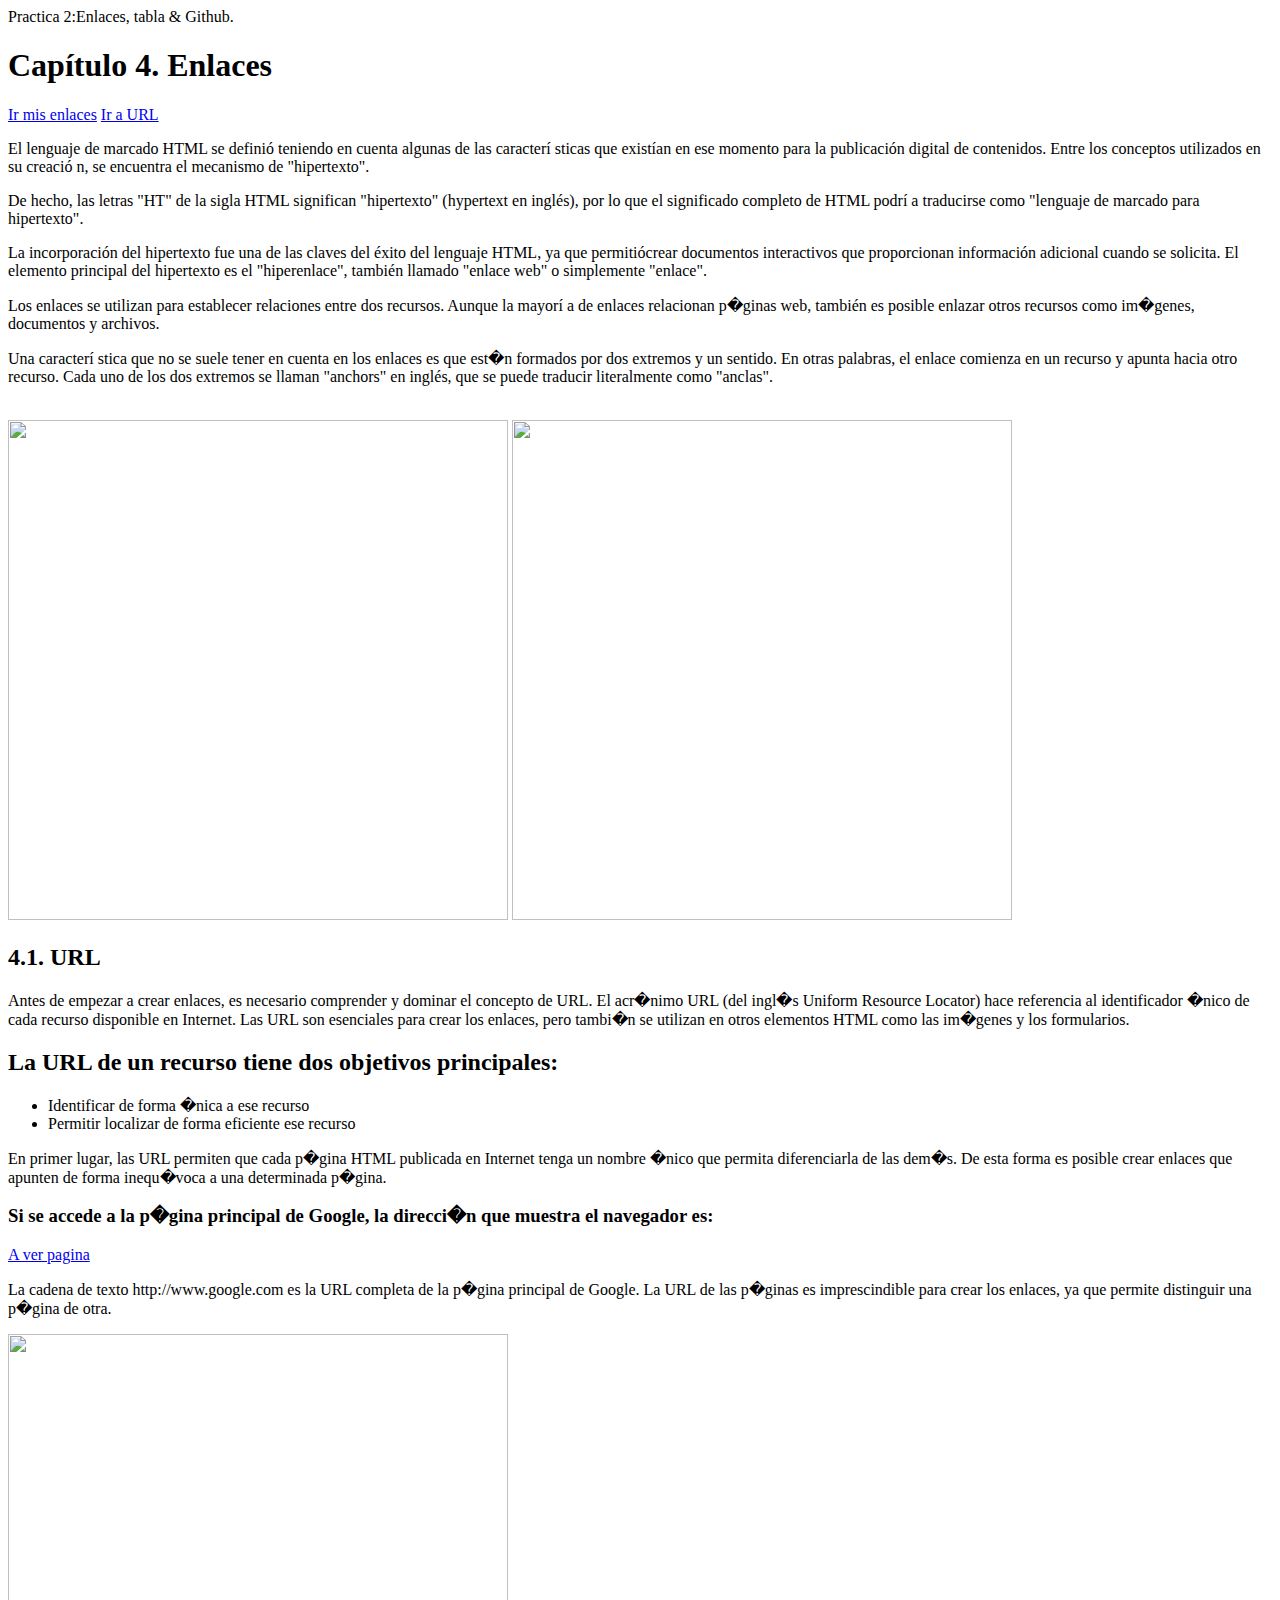
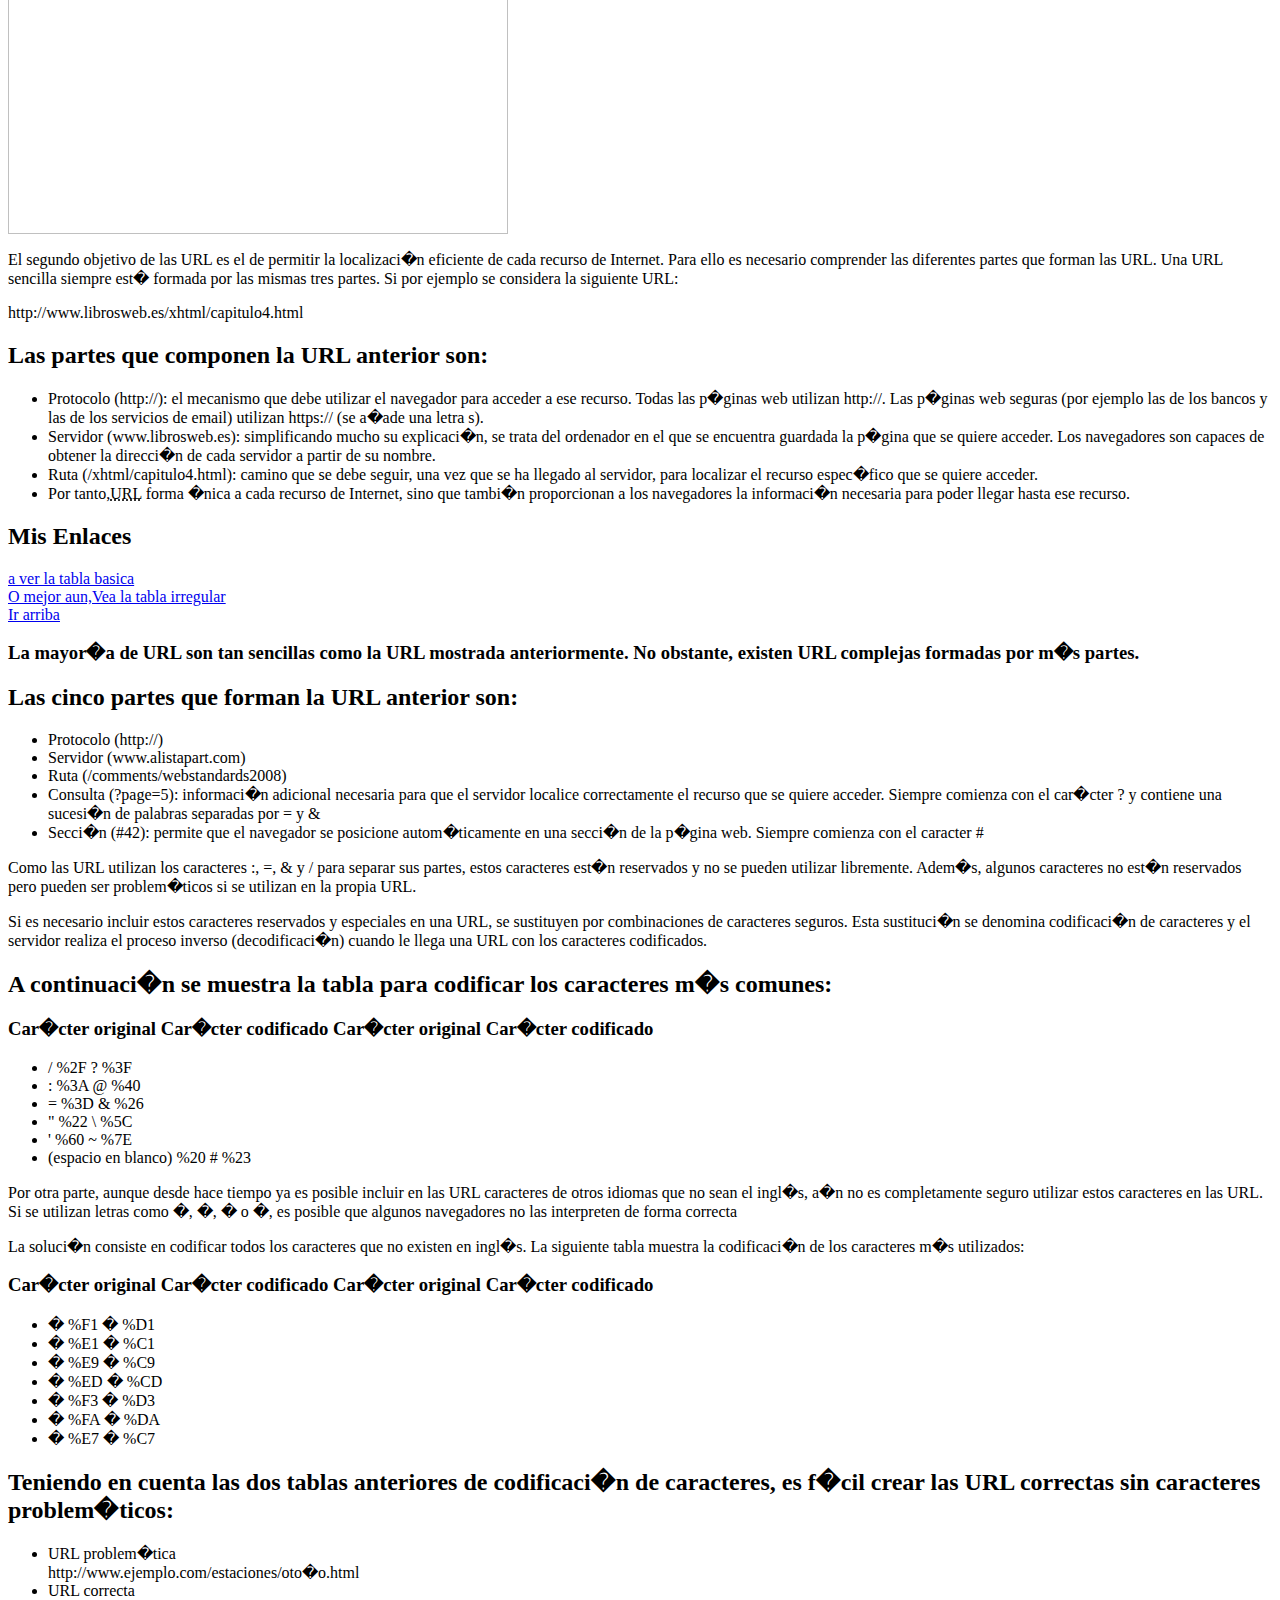
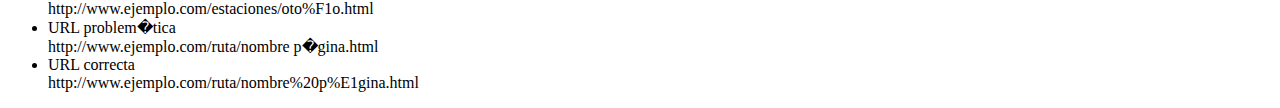
==== commit ac9054eb: "Final Commit de la clase" ====
--- a/index.html
+++ b/index.html
@@ -41,7 +41,7 @@
 <li>Protocolo (http://): el mecanismo que debe utilizar el navegador para acceder a ese recurso. Todas las p�ginas web utilizan http://. Las p�ginas web seguras (por ejemplo las de los bancos y las de los servicios de email) utilizan https:// (se a�ade una letra s).</li>
 <li>Servidor (www.librosweb.es): simplificando mucho su explicaci�n, se trata del ordenador en el que se encuentra guardada la p�gina que se quiere acceder. Los navegadores son capaces de obtener la direcci�n de cada servidor a partir de su nombre.</li>
 <li>Ruta (/xhtml/capitulo4.html): camino que se debe seguir, una vez que se ha llegado al servidor, para localizar el recurso espec�fico que se quiere acceder.</li>
-<li>Por tanto, las URL no s�lo identifican de forma �nica a cada recurso de Internet, sino que tambi�n proporcionan a los navegadores la informaci�n necesaria para poder llegar hasta ese recurso.</li>
+<li>Por tanto,<acronym title "Localizador Uniforme de recursos">URL</acronym> forma �nica a cada recurso de Internet, sino que tambi�n proporcionan a los navegadores la informaci�n necesaria para poder llegar hasta ese recurso.</li>
 </ul>
 <p><h2>Mis Enlaces</h2>
 <a name=abajo> </a>
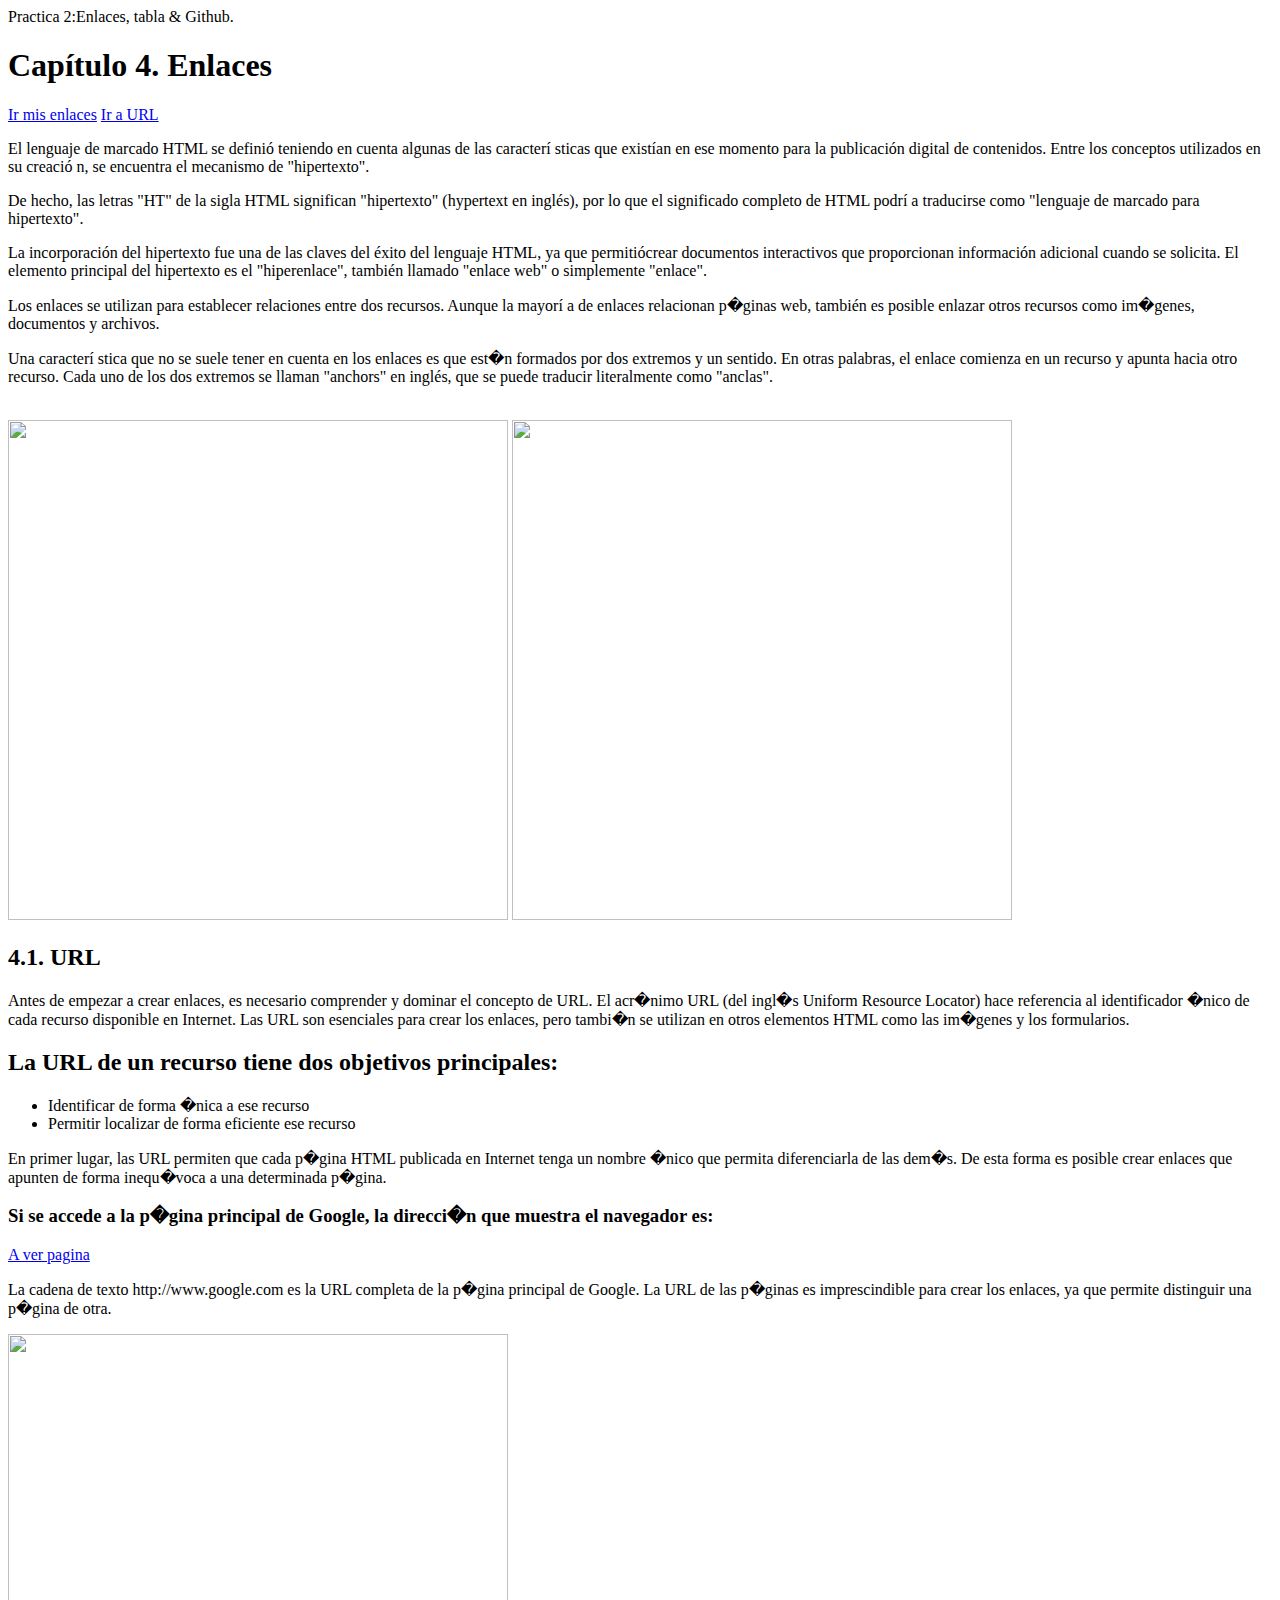
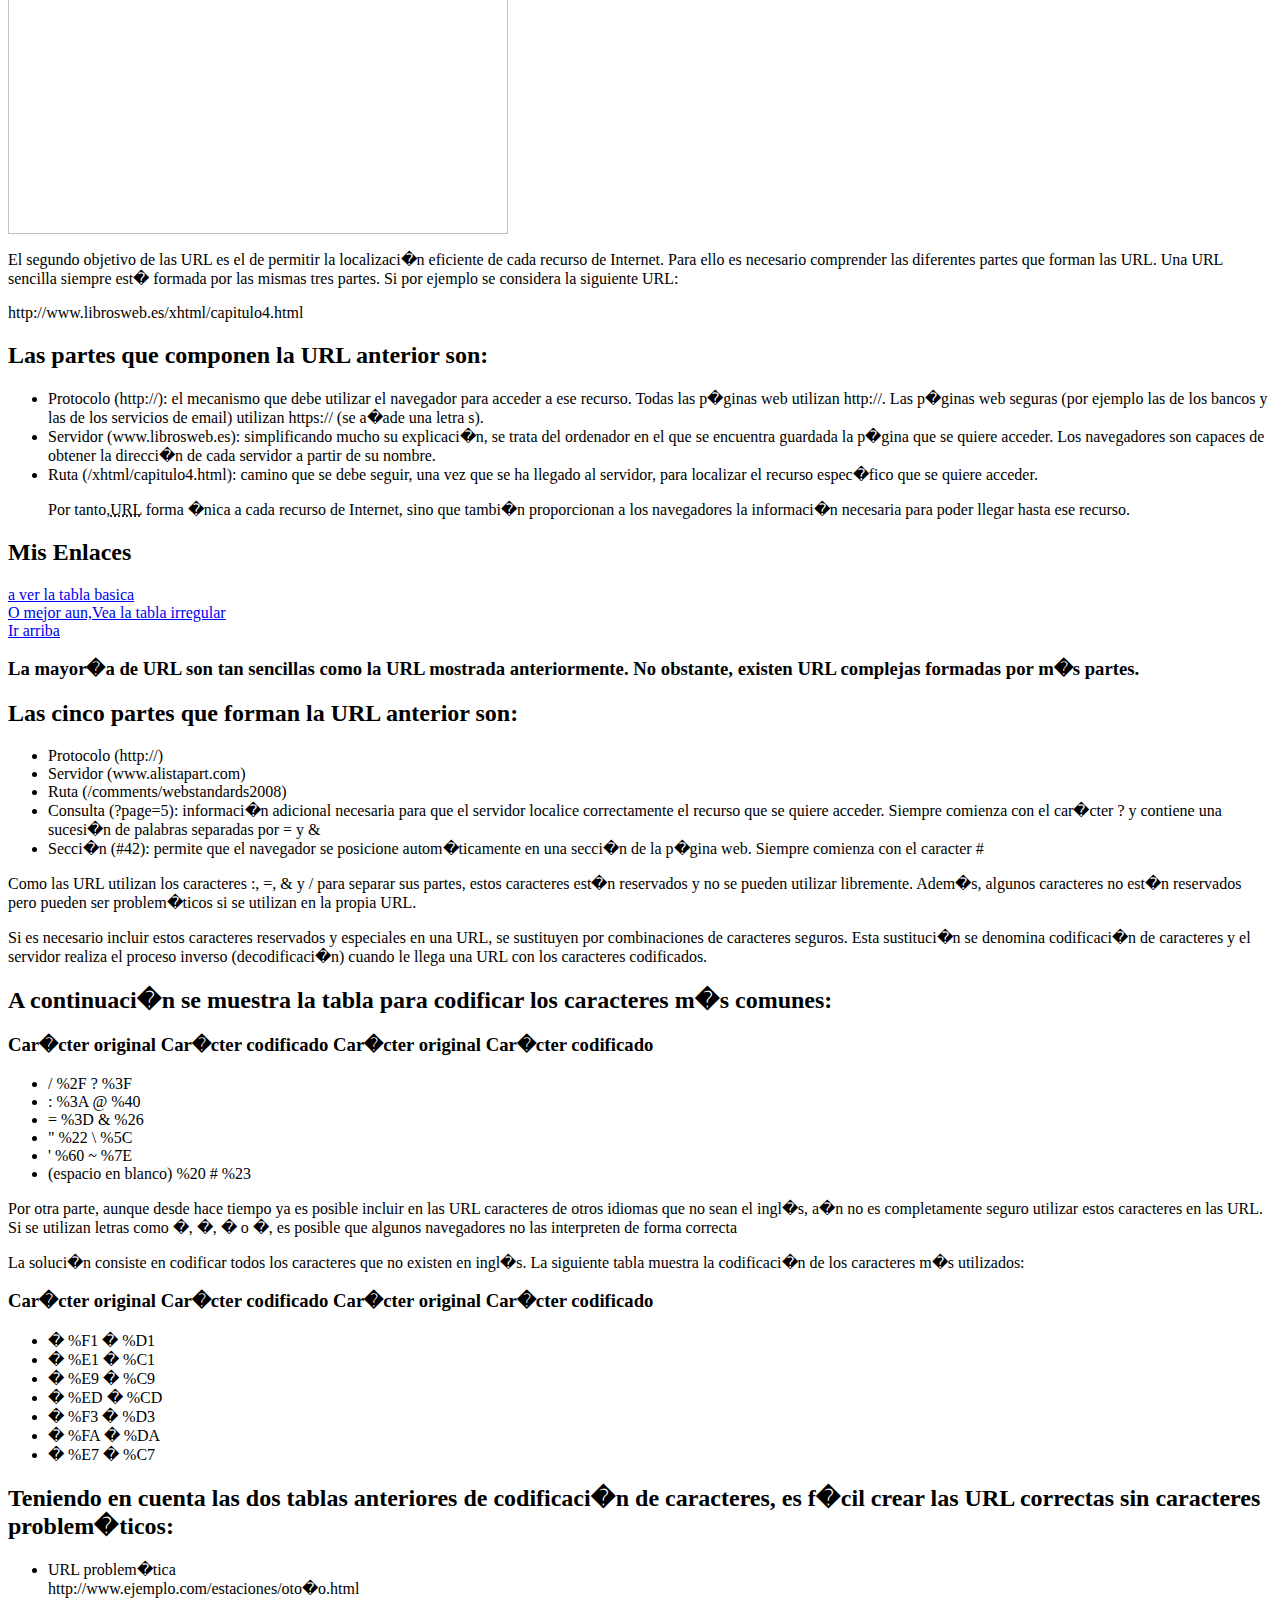
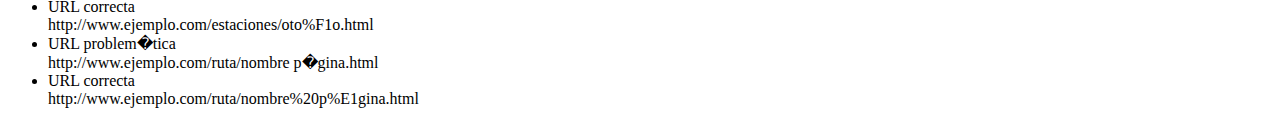
==== commit 528f379a: "Final Commit de la clase2" ====
--- a/index.html
+++ b/index.html
@@ -41,7 +41,7 @@
 <li>Protocolo (http://): el mecanismo que debe utilizar el navegador para acceder a ese recurso. Todas las p�ginas web utilizan http://. Las p�ginas web seguras (por ejemplo las de los bancos y las de los servicios de email) utilizan https:// (se a�ade una letra s).</li>
 <li>Servidor (www.librosweb.es): simplificando mucho su explicaci�n, se trata del ordenador en el que se encuentra guardada la p�gina que se quiere acceder. Los navegadores son capaces de obtener la direcci�n de cada servidor a partir de su nombre.</li>
 <li>Ruta (/xhtml/capitulo4.html): camino que se debe seguir, una vez que se ha llegado al servidor, para localizar el recurso espec�fico que se quiere acceder.</li>
-<li>Por tanto,<acronym title "Localizador Uniforme de recursos">URL</acronym> forma �nica a cada recurso de Internet, sino que tambi�n proporcionan a los navegadores la informaci�n necesaria para poder llegar hasta ese recurso.</li>
+<p>Por tanto,<acronym title="Localizador Uniforme de recursos">URL</acronym> forma �nica a cada recurso de Internet, sino que tambi�n proporcionan a los navegadores la informaci�n necesaria para poder llegar hasta ese recurso.</p>
 </ul>
 <p><h2>Mis Enlaces</h2>
 <a name=abajo> </a>
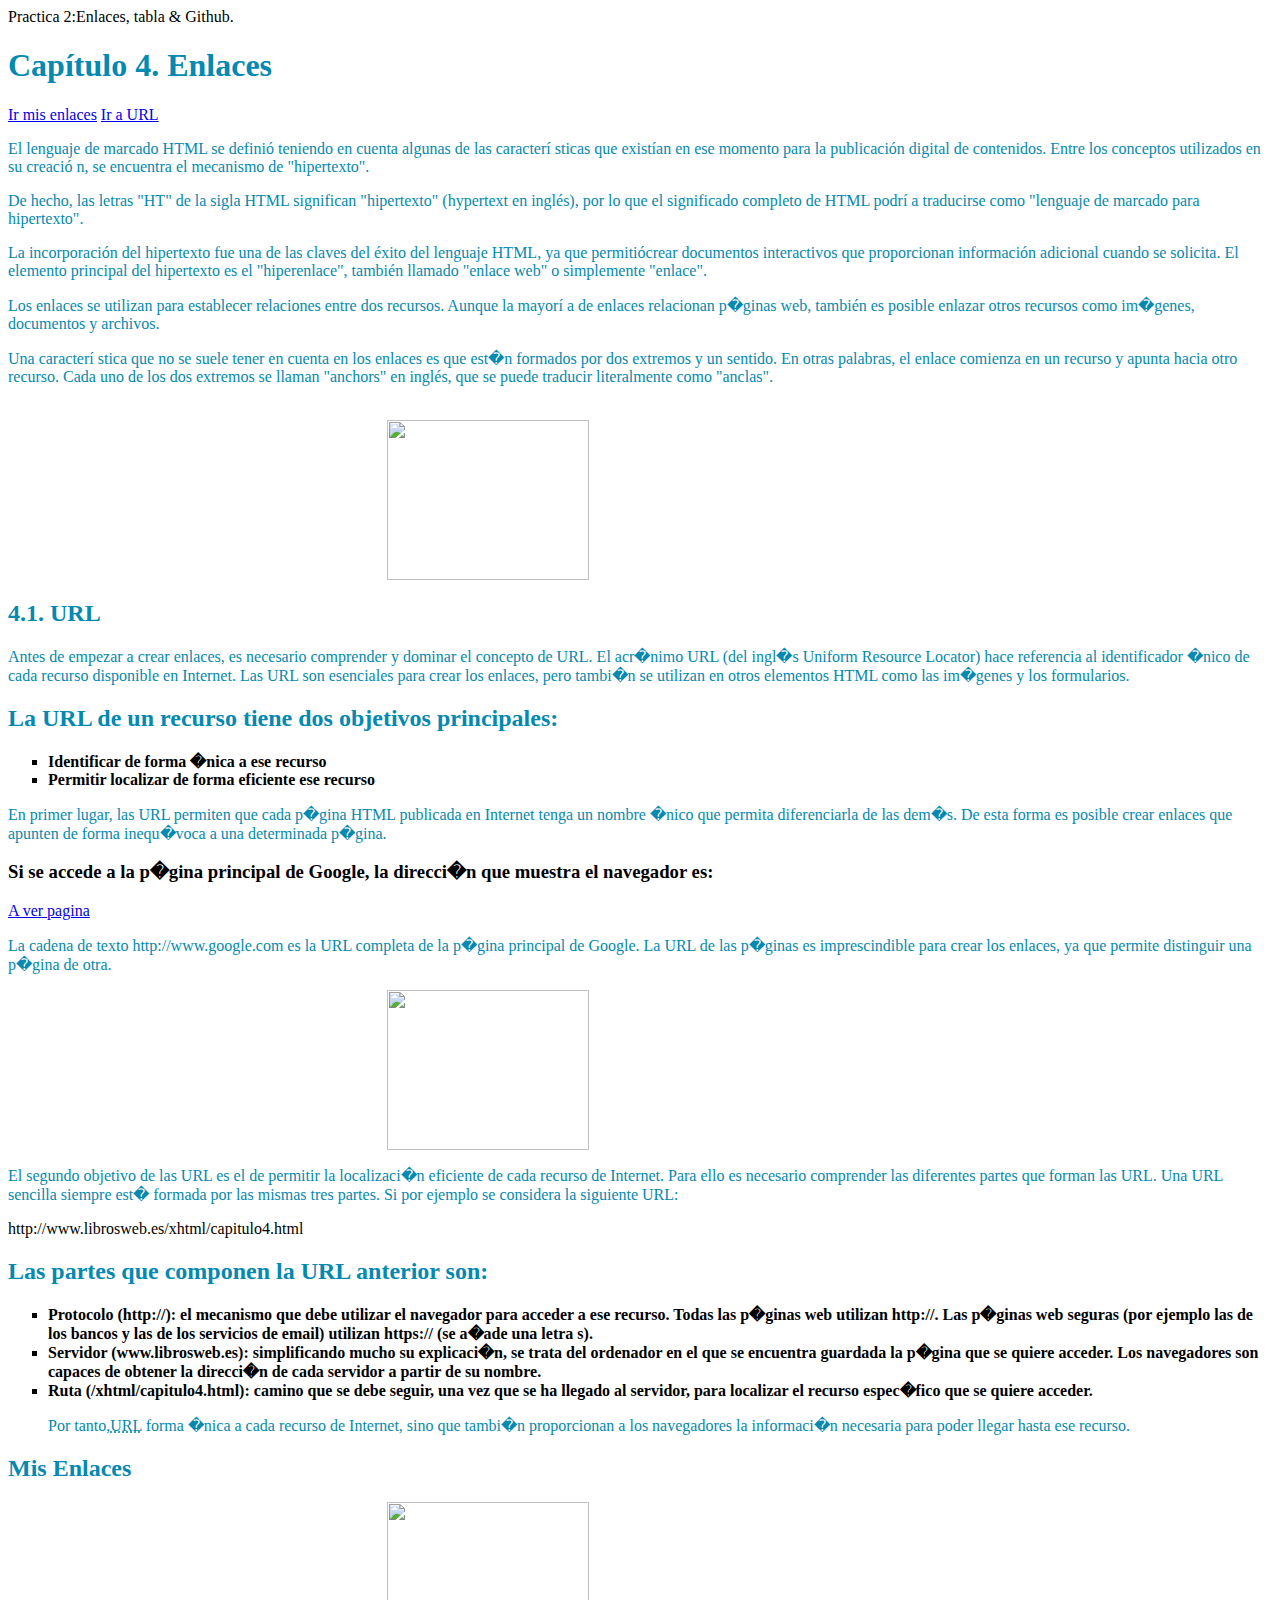
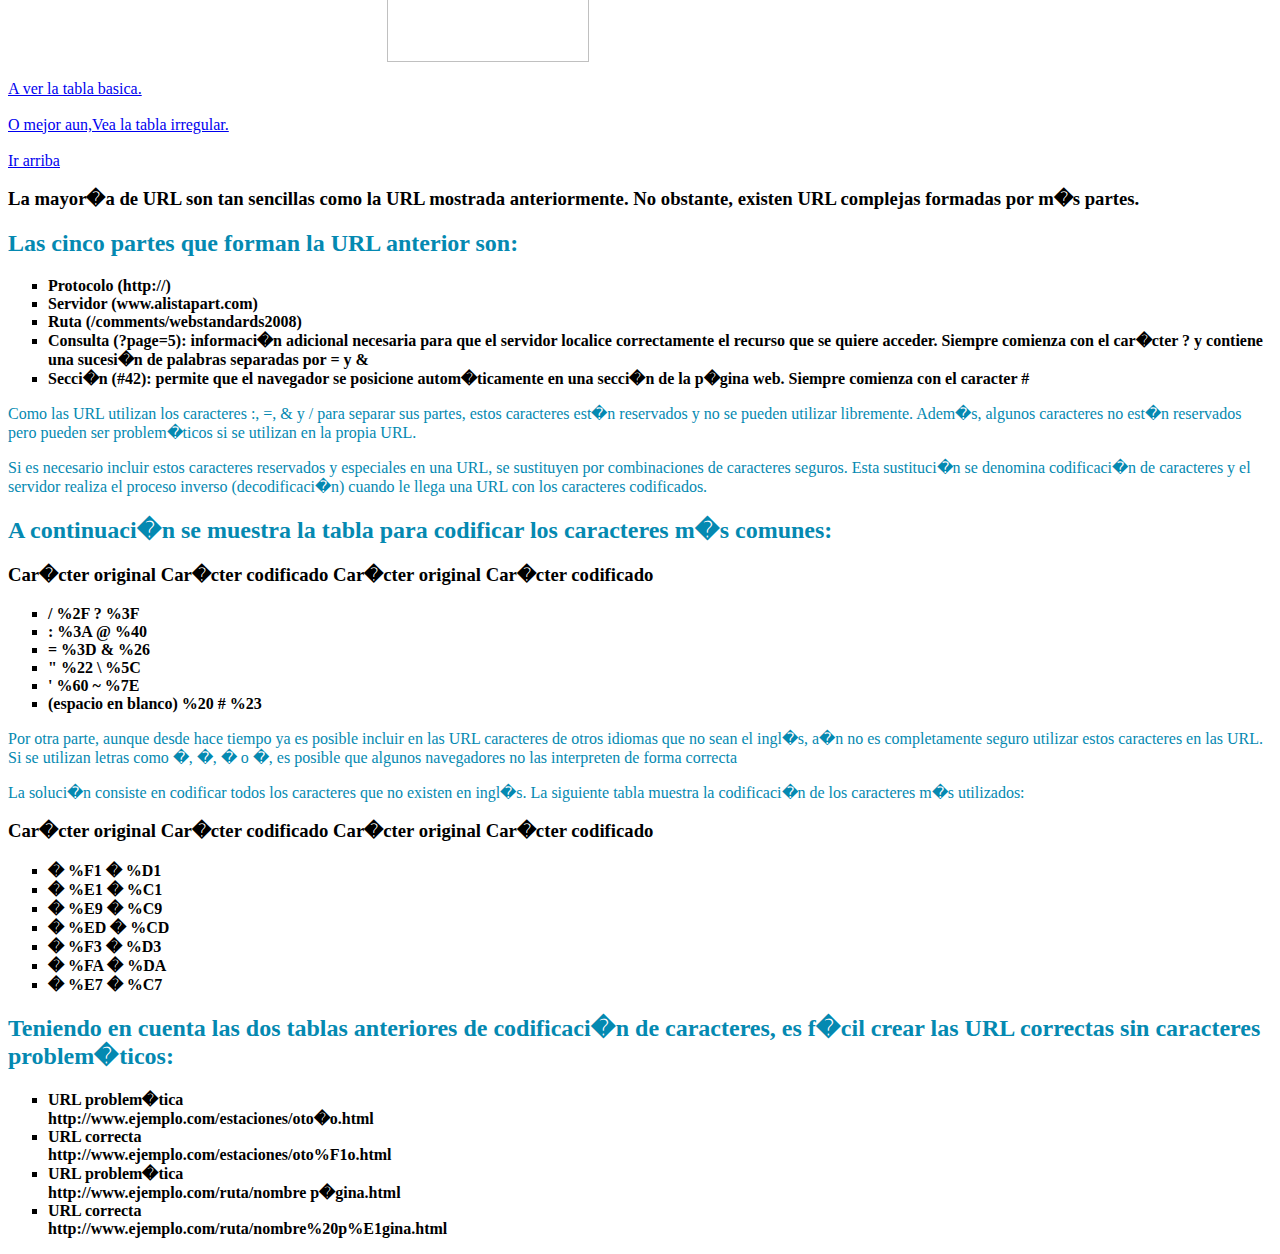
==== commit 9cb20d04: "LaClaseDelDiezFebrero" ====
--- a/index.html
+++ b/index.html
@@ -1,5 +1,8 @@
 <html>
-<head> Practica 2:Enlaces, tabla & Github. </head>
+<head> Practica 2:Enlaces, tabla & Github.
+ <title> Practica 2:Enlaces, tabla & Github.</title>
+ <link rel="stylesheet" type="text/css" href="estilos.css"/>
+</head>
 <body> 
 <h1>Cap&iacute;tulo 4. Enlaces</h1>
 <a name=inicio> </a>
@@ -15,7 +18,6 @@
 
 <p>Una caracter&iacute;	stica que no se suele tener en cuenta en los enlaces es que est�n formados por dos extremos y un sentido. En otras palabras, el enlace comienza en un recurso y apunta hacia otro recurso. Cada uno de los dos extremos se llaman "anchors" en ingl&eacute;s, que se puede traducir literalmente como "anclas".</p><br>
 <im src="https://pbs.twimg.com/profile_images/616309728688238592/pBeeJQDQ.png" width="500" height="500"/>
-<img src="C:\Users\00140163\Desktop\Practica2\Imagenes\img1.png" width="500" height="500" /> 
 <img src="imagenes/img1.png" width="500" height="500" /> 
 <a name=mitad> </a>
 <h2>4.1. URL</h2>
@@ -33,7 +35,7 @@
 <h3>Si se accede a la p�gina principal de Google, la direcci�n que muestra el navegador es:</h3>
 <a href="http://www.google.com">A ver pagina</a>
 <p>La cadena de texto http://www.google.com es la URL completa de la p�gina principal de Google. La URL de las p�ginas es imprescindible para crear los enlaces, ya que permite distinguir una p�gina de otra.</p>
-<img src="imagenes/img2.gif" width="500" height="500" /> 
+<img src="imagenes/img2.gif" width="275.594" height="160" /> 
 <p>El segundo objetivo de las URL es el de permitir la localizaci�n eficiente de cada recurso de Internet. Para ello es necesario comprender las diferentes partes que forman las URL. Una URL sencilla siempre est� formada por las mismas tres partes. Si por ejemplo se considera la siguiente URL:</p>
 http://www.librosweb.es/xhtml/capitulo4.html
 <h2>Las partes que componen la URL anterior son:</h2>
@@ -44,9 +46,10 @@
 <p>Por tanto,<acronym title="Localizador Uniforme de recursos">URL</acronym> forma �nica a cada recurso de Internet, sino que tambi�n proporcionan a los navegadores la informaci�n necesaria para poder llegar hasta ese recurso.</p>
 </ul>
 <p><h2>Mis Enlaces</h2>
+<img src="C:\Users\00140163\Desktop\Practica2\Imagenes\img1.png" width="500" height="500" /><br>
 <a name=abajo> </a>
-<a href="Tablas/Tabla1.html">a ver la tabla basica</br></a>
-<a href="Tablas/Tabla2.html">O mejor aun,Vea la tabla irregular</a>
+<a href="Tablas/Tabla1.html">A ver la tabla basica.</br></a><br>
+<a href="Tablas/Tabla2.html">O mejor aun,Vea la tabla irregular.</a><br>
 </br>
 <a href=#inicio>Ir arriba</a> 
 <h3>La mayor�a de URL son tan sencillas como la URL mostrada anteriormente. No obstante, existen URL complejas formadas por m�s partes.</h3>
--- a/estilos.css
+++ b/estilos.css
@@ -0,0 +1,29 @@
+h1{
+color:#0489B1;
+font-family:Calibri;
+}
+p{
+color:#0489B1;
+font-family:Calibri;
+}
+h2{
+	color:#0489B1;
+	font-family:Calibri;
+}
+ul{
+	list-style-type:square;
+}
+li{ 
+	font-family:Calibri;
+	font-weight:bold;
+}
+img{
+	display: block;
+    margin: auto;
+    width: 40%;
+  height: 10em;
+  display: flex;
+  align-items: center;
+  justify-content: center
+ 
+}